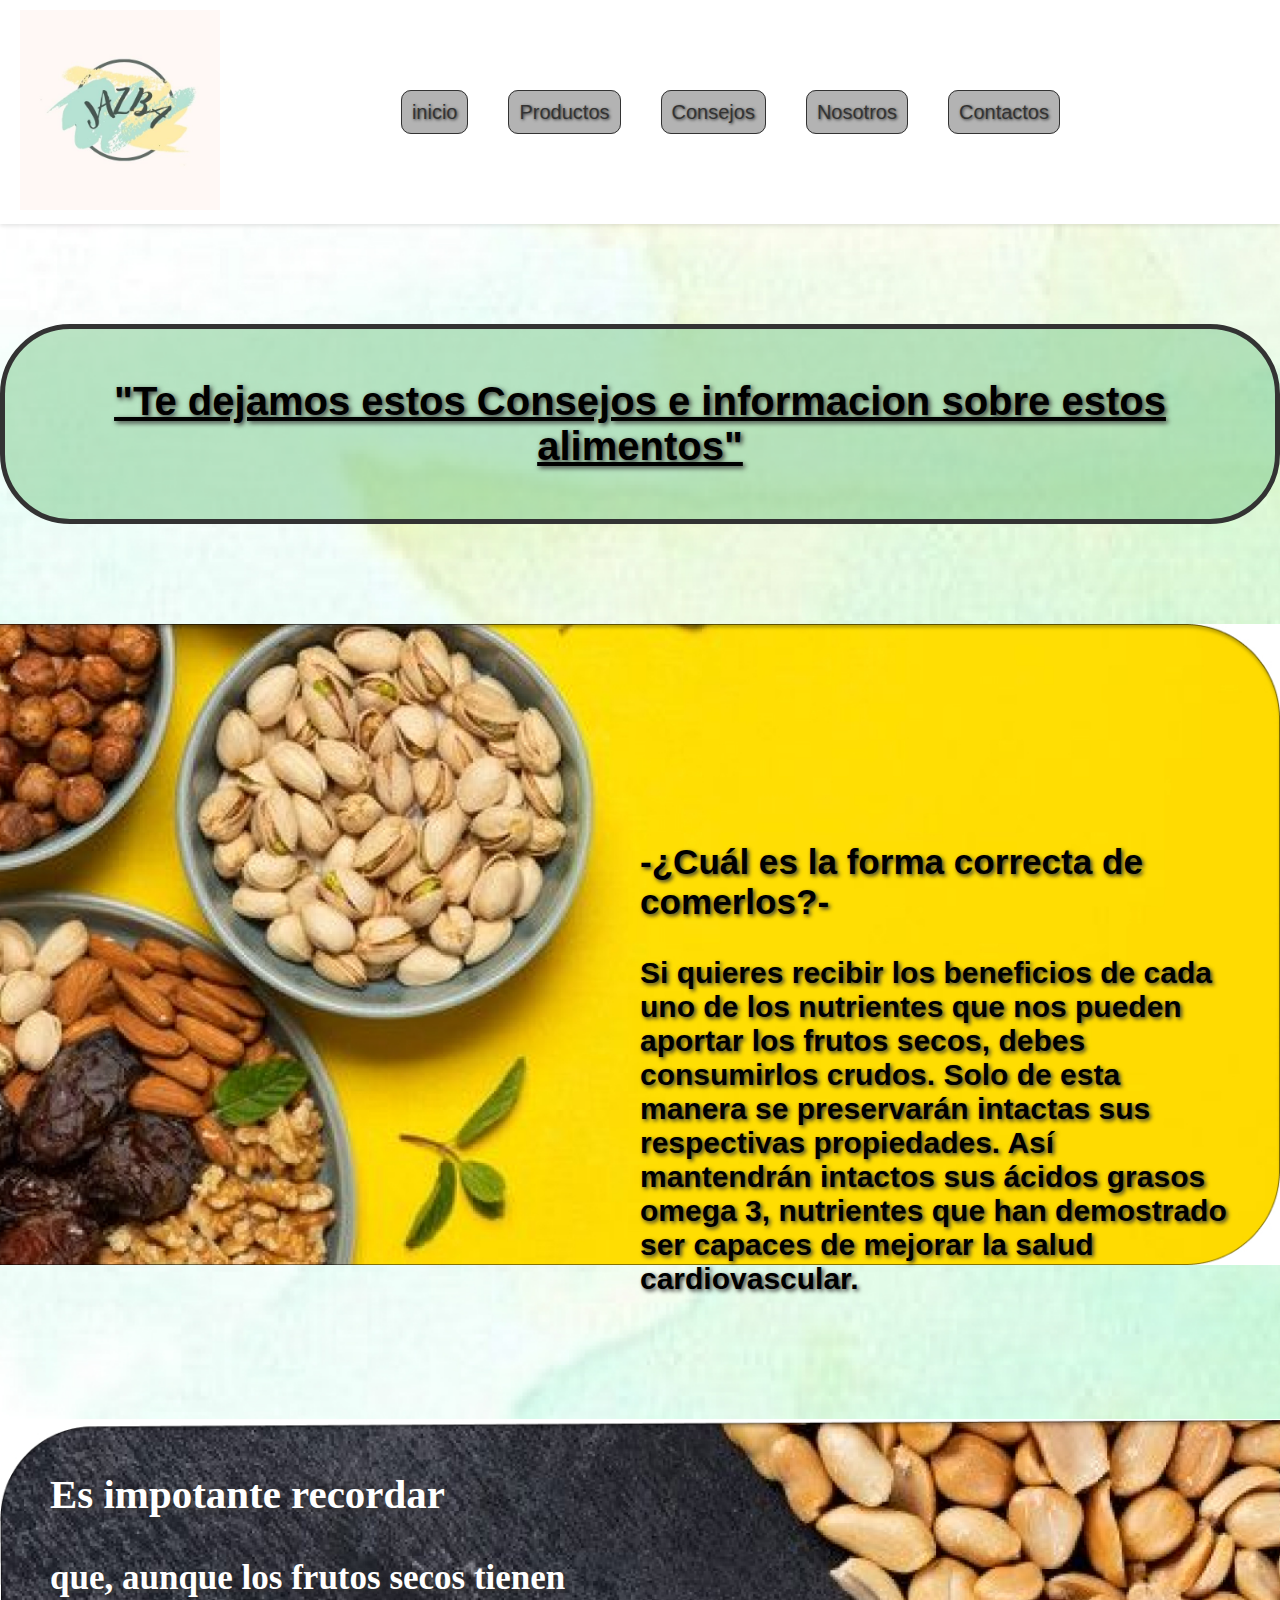
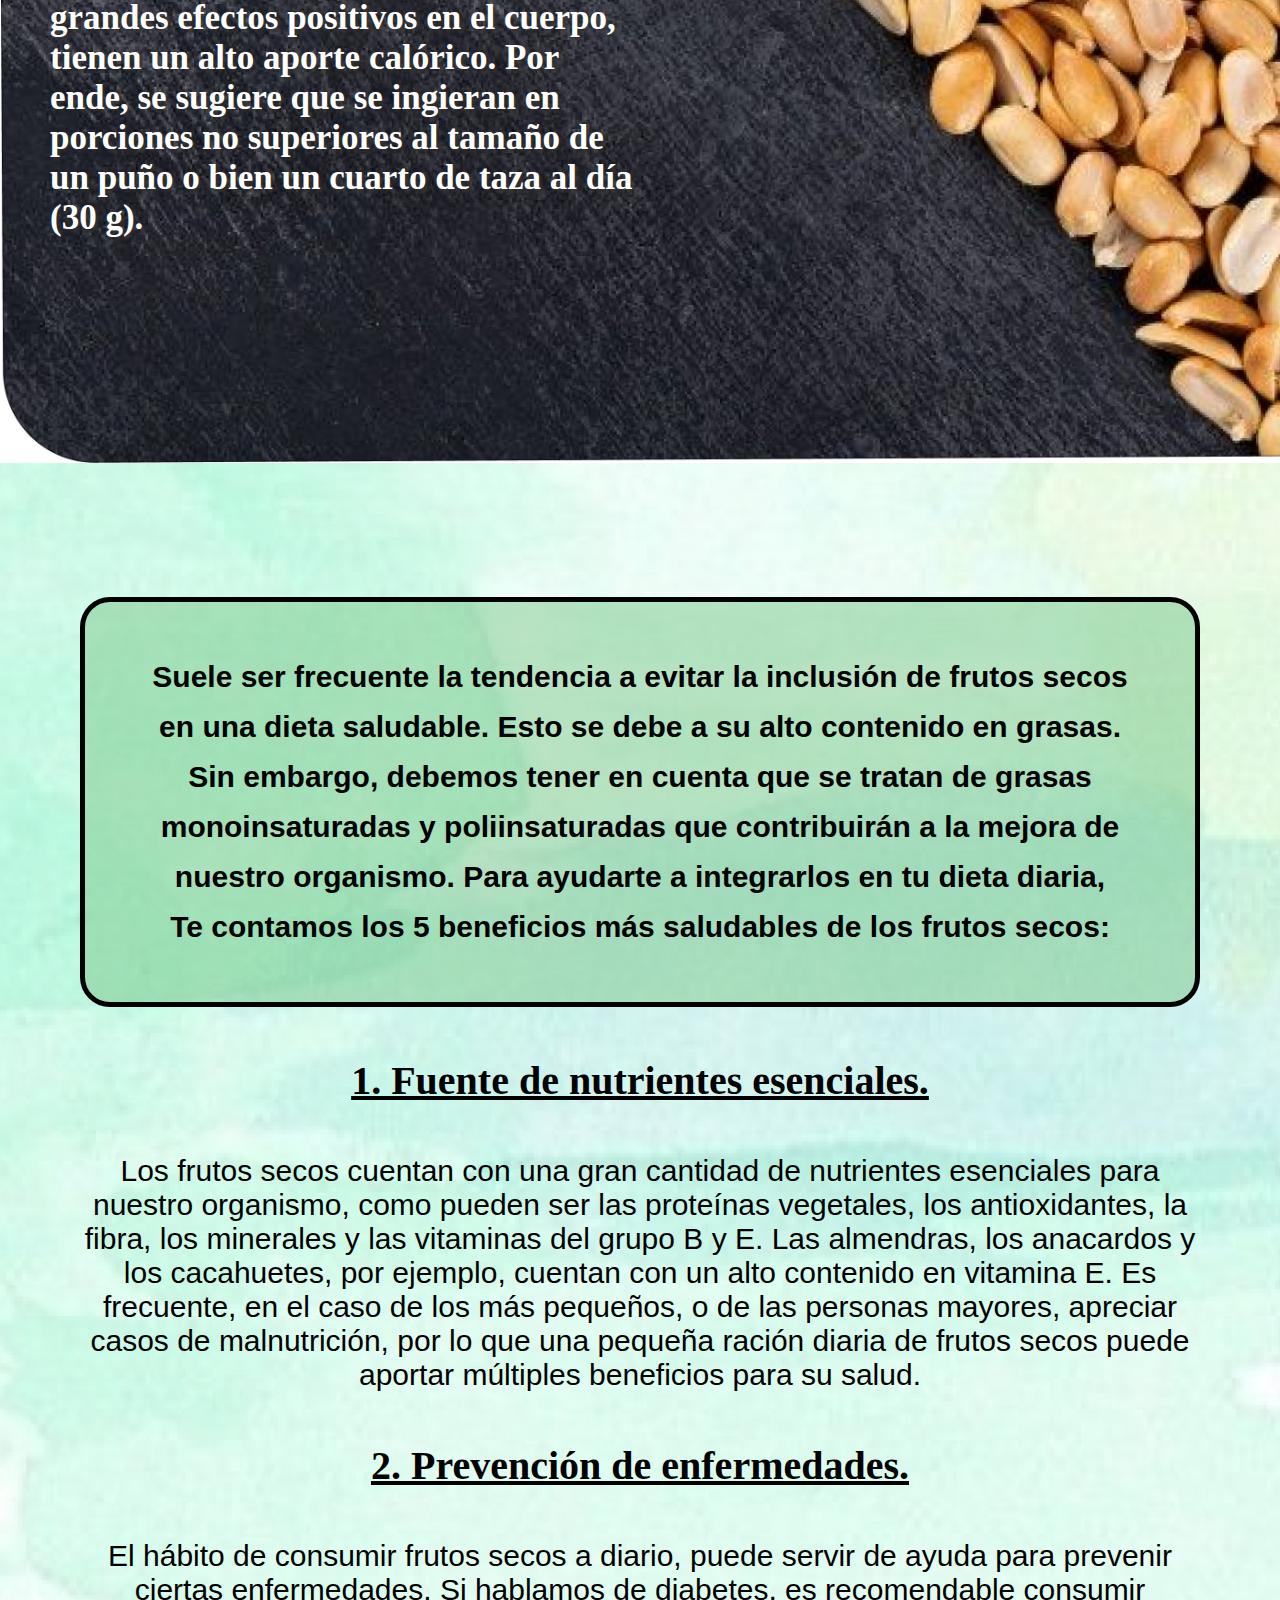
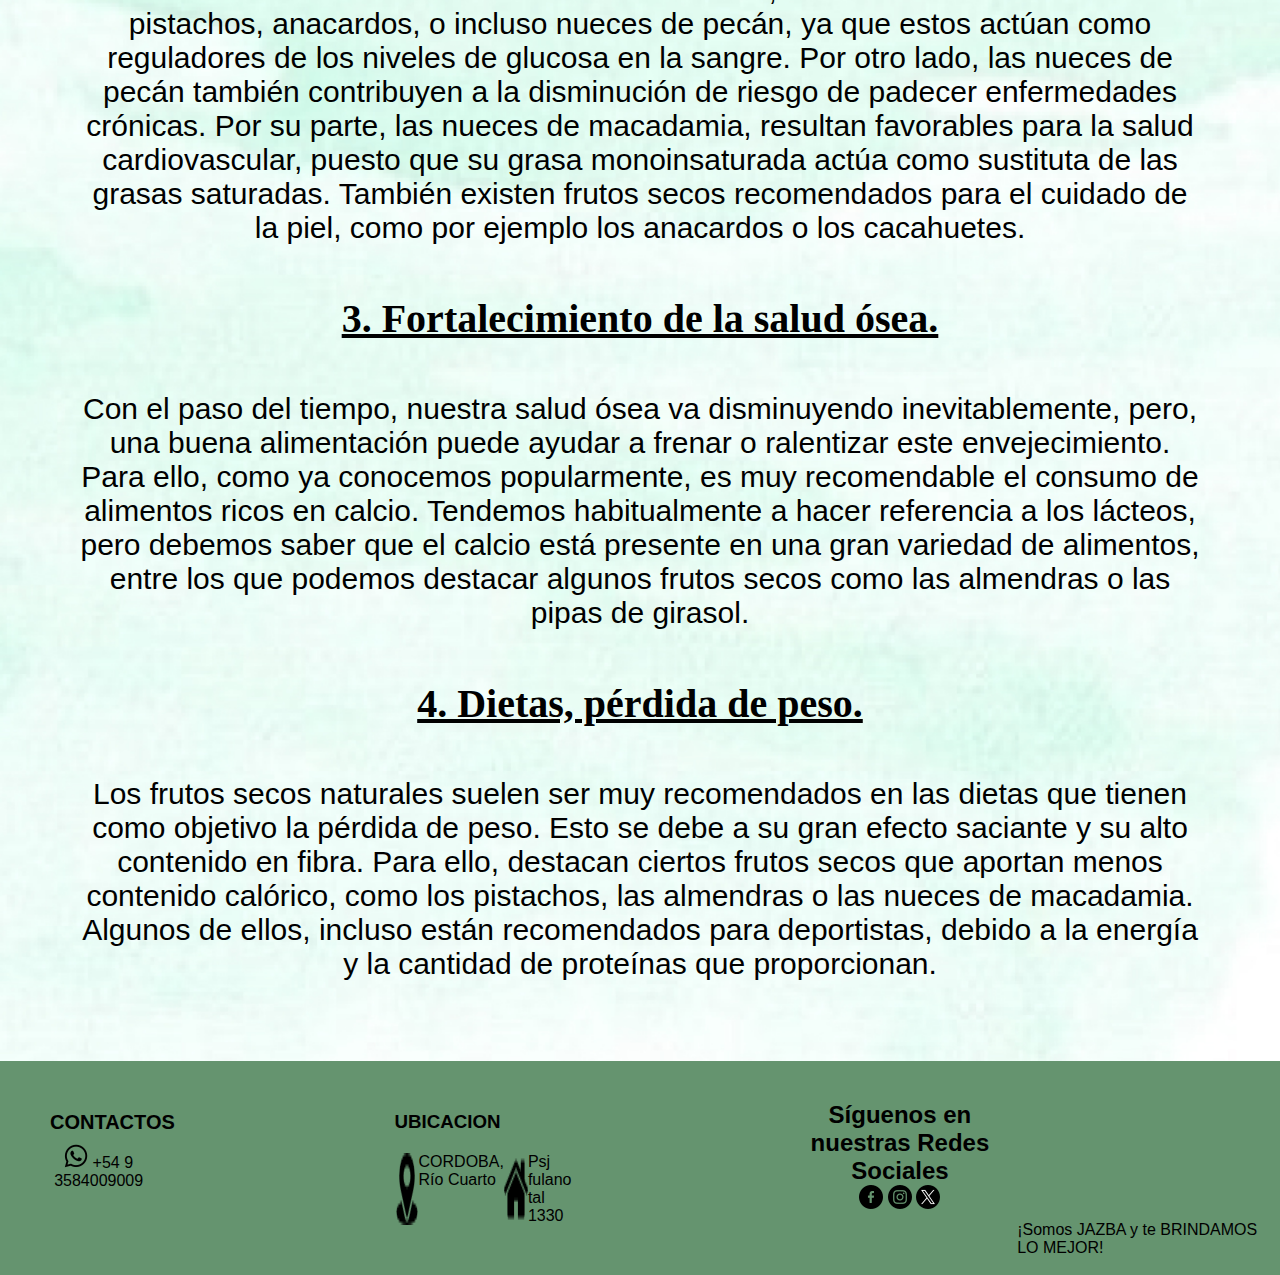
==== pages/consejos.html @ f8f55b8e "Inicio de mi proyecto" ====
<!DOCTYPE html>
<html lang="en">
<head>
    <meta charset="UTF-8">
    <meta name="viewport" content="width=device-width, initial-scale=1.0">
    <title>JAZBA - Frutos Secos</title>
    <link rel="stylesheet" href="../css/style.css">
</head>
<body>
    <header>
        <div class="logo">
            <img src="../assets/img/JAZBA.jpg" alt="jazba logo">
        </div>
        <nav class="navbar">
            <ul>
                <li><a href="../index.html">inicio</a></li>
                <li><a href="./productos.html">Productos</a></li>
                <li><a href="#">Consejos</a></li>
                <li><a href="./nosotros.html">Nosotros</a></li>
                <li><a href="./contactos.html">Contactos</a></li>
            </ul>
        </nav>
    </header>
    <main class="pag-consejos">
        <h1>"Te dejamos estos Consejos e informacion sobre estos alimentos"</h1>
        <section>
            <div class="container">
                <img src="../assets/img/img-consejos/Premium Photo _ Mixed nuts and dried fruits on a plate on yellow background with copy space_ Symbols of the Jewish holiday of Tu Bishvat Healthy snack - mix of organic nuts and dry fruits_ 1.jpg" alt="">
                <div class="texto-encima">
                    <h3>-¿Cuál es la forma correcta de comerlos?-</h3><br>
                    <p>Si quieres recibir los beneficios de cada uno de los nutrientes que nos pueden aportar los frutos secos, debes consumirlos crudos. Solo de esta manera se preservarán intactas sus respectivas propiedades. Así mantendrán intactos sus ácidos grasos omega 3, nutrientes que han demostrado ser capaces de mejorar la salud cardiovascular.</p>
                </div>
            </div>
        </section>
        <section>
            <div class="container">
                <img src="../assets/img/img-consejos/Vista superior del marco de diseño diagonal de maní con espacio de copia en negro _ Foto Gratis 1.jpg" alt="">
                <div class="texto-encima2">
                    <h3>Es impotante recordar</h3><br>
                    <p>que, aunque los frutos secos tienen grandes efectos positivos en el cuerpo, tienen un alto aporte calórico. Por ende, se sugiere que se ingieran en porciones no superiores al tamaño de un puño o bien un cuarto de taza al día (30 g).
                    </p>
                </div>
            </div>
        </section>

        <section class="texto-consejos-final">
            <h2>Suele ser frecuente la tendencia a evitar la inclusión de frutos secos en una dieta saludable. Esto se debe a su alto contenido en grasas. Sin embargo, debemos tener en cuenta que se tratan de grasas monoinsaturadas y poliinsaturadas que contribuirán a la mejora de nuestro organismo. Para ayudarte a integrarlos en tu dieta diaria,<br> Te contamos los 5 beneficios más saludables de los frutos secos:
                <h4>1. Fuente de nutrientes esenciales.</h4>
                Los frutos secos cuentan con una gran cantidad de nutrientes esenciales para nuestro organismo, como pueden ser las proteínas vegetales, los antioxidantes, la fibra, los minerales y las vitaminas del grupo B y E. Las almendras, los anacardos y los cacahuetes, por ejemplo, cuentan con un alto contenido en vitamina E. Es frecuente, en el caso de los más pequeños, o de las personas mayores, apreciar casos de malnutrición, por lo que una pequeña ración diaria de frutos secos puede aportar múltiples beneficios para su salud.
                <h4>2. Prevención de enfermedades.</h4>
                El hábito de consumir frutos secos a diario, puede servir de ayuda para prevenir ciertas enfermedades. Si hablamos de diabetes, es recomendable consumir pistachos, anacardos, o incluso nueces de pecán, ya que estos actúan como reguladores de los niveles de glucosa en la sangre. Por otro lado, las nueces de pecán también contribuyen a la disminución de riesgo de padecer enfermedades crónicas. Por su parte, las nueces de macadamia, resultan favorables para la salud cardiovascular, puesto que su grasa monoinsaturada actúa como sustituta de las grasas saturadas.
                También existen frutos secos recomendados para el cuidado de la piel, como por ejemplo los anacardos o los cacahuetes.
                <h4>3. Fortalecimiento de la salud ósea.</h4>
                Con el paso del tiempo, nuestra salud ósea va disminuyendo inevitablemente, pero, una buena alimentación puede ayudar a frenar o ralentizar este envejecimiento. Para ello, como ya conocemos popularmente, es muy recomendable el consumo de alimentos ricos en calcio. Tendemos habitualmente a hacer referencia a los lácteos, pero debemos saber que el calcio está presente en una gran variedad de alimentos, entre los que podemos destacar algunos frutos secos como las almendras o las pipas de girasol.
                <h4>4. Dietas, pérdida de peso.</h4>
                Los frutos secos naturales suelen ser muy recomendados en las dietas que tienen como objetivo la pérdida de peso. Esto se debe a su gran efecto saciante y su alto contenido en fibra.
                Para ello, destacan ciertos frutos secos que aportan menos contenido calórico, como los pistachos, las almendras o las nueces de macadamia. Algunos de ellos, incluso están recomendados para deportistas, debido a la energía y la cantidad de proteínas que proporcionan.
                </h2>
        </section>
    </main>
    <footer> 
        <section class="footer-flex">
            <section class="contactos">
                <h4>CONTACTOS</h4>
                <div class="contactos-info">
                    <img src="../assets/img/whatsapp (2).png" alt="logo de whatsapp">
                    <span>+54 9 3584009009</span>
                </div>
            </section>

            <section class="ubicacion">
                <h3>UBICACION</h3>
                <div class="ubicacion-info">
                    <img src="../assets/img/ubicacion.png" alt="logo ubicacion">
                    <span>CORDOBA, Río Cuarto</span>
                    <img src="../assets/img/casa.png" alt="logo casa">
                    <span>Psj fulano tal 1330</span>
                </div>
            </section>

                <section>
                    <div class="redes-sociales">
                        <h2>Síguenos en nuestras Redes Sociales</h2>
                        <a href="https://www.facebook.com/?locale=es_LA" target="_blank"><img src="../assets/img/facebook.png" alt="Facebook"></a>
                        <a href="https://www.instagram.com/" target="_blank"><img src="../assets/img/instagram.png" alt="Instagram"></a>
                        <a href="https://x.com/?lang=es" target="_blank"><img src="../assets/img/gorjeo.png" alt="Twitter"></a>
                    </div>
                </section>
        </section>
        <div class="somos-jazba">
            <p>¡Somos JAZBA y te BRINDAMOS LO MEJOR!</p>
        </div>
    </footer>
</body>
</html>
---- css/style.css ----
*{
    margin: 0;
    padding: 0;
    box-sizing: border-box;
}
@import url('https://fonts.googleapis.com/css2?family=Inter:ital,opsz,wght@0,14..32,100..900;1,14..32,100..900&family=Montserrat:ital,wght@0,100..900;1,100..900&display=swap');
html body{
    margin: 0;
    padding: 0;
    width: 100%;
    height: auto;
}
body {
    font-family: Arial, sans-serif;
    margin: 0;
    padding: 0;
    width: 100%;
    background-image: url(../assets/img/img-inicio/c0e88a72-9087-4822-9141-facbef991bc4\ 3.jpg);
    background-size: cover;
    background-repeat: no-repeat;
    height: auto;
}

header {
    height: auto;
    width: 100%;
    display: flex;
    justify-content: space-between;
    align-items: center;
    background: #fff;
    padding: 10px 20px;
    box-shadow: 0 2px 4px rgba(0,0,0,0.1);
}

header .logo img {
    height: 200px;
}

nav ul {
    list-style: none;
    display: flex;
    gap: 40px;
    font-size: x-large;
    padding-right: 200px;
    font-size: 20px;
    text-shadow: 1px 1px 3px #333;
}

nav ul li a {
    text-decoration: none;
    color: #333;
    border-radius: 10px;
    border: solid 1px;
    background-color: rgba(128, 128, 128, 0.596);
    padding: 10px;
}

.promo {
    width: 100%;
    height: auto;
    text-align: center;
    padding: 250px;
    background-image: url("../assets/img/img-inicio/Img-promos.png");
    background-repeat: no-repeat;
    background-size: cover;
    background-position: center;
    border: #0000002f solid 2px;
}

.promo h2 {
    margin: 0;
    font-size: 40px;
}

.promo p {
    margin: 10px 0;
    font-size: 25px;
}

main .productos {
    width: 100%;
    height:max-content;
    padding: 20px;
    text-align: center;
    margin: 10px;
    text-align: center;
}

section .productos{
    display: flex;
    justify-content: space-around;
}
.productos-flex{
    justify-content: space-around;
}


.productos h3{
    font-family: "Montserrat", sans-serif;
    font-size: x-large;
    text-decoration: underline;
}
.productos h2 {
    margin: 50px;
    font-size: xx-large;
    padding: 10px;
    text-shadow: 2px 2px 5px #333;
}

.productos-categoria {
    margin-bottom: 20px;
}

.productos-categoria h3 {
    margin-bottom: 10px;
}


.productos img {
    width: 300px;
    height: 300px;
    border-color: gray;
    border-style:solid;
    border-radius: 50%;
    object-fit: cover;
    margin: 50px;
}

.productos p {
    margin: 10px 0 0;
}



.boton-vermas {
    padding: 20px 40px;
    background: #65946F;
    color: #fff;
    border-color: black;
    border-radius: 5px;
    cursor: pointer;
    font-family: cursive;
    font-size: 20px;
    text-shadow: 2px 2px 5px #333;
}

main .consejos{
    width: 100%;
    height: auto;
    background: #e0f7fa;
}



.consejos h2 {
    font-family: "Montserrat", sans-serif;
    font-size: xx-large;
    margin: 100px;
    padding-top: 50px;
    text-align: center;
    text-decoration:underline;
}

section .img-consejos1{
    display: flex;
    justify-content: start;
    height: 400px;
    width: 750px;
    float: left;
}

.consejos-1 p{
    margin: 0;
    padding: 100px 0 70px 100px;
    font-family: "Montserrat", sans-serif;
    font-size: 30px;
    text-align: center;
}


.consejos-1{
    display: flex;
    flex-wrap: wrap;
    gap: 20px;
}

.consejos2{
    display: flex;
    width: 100%;
    margin-bottom: 50px;

}
.consejos-2{
    font-family: "Montserrat", sans-serif;
    font-size: 30px;
    text-align: start;
    padding: 70px 0 0 50px;
}


footer {
    background: #65946F;
    color: #000000;
    display: flex;
} 
footer .footer-flex{
    display: flex;
    width: 100%;
    height: auto;

}

section .contactos-info{
    padding-top: 10px;
    width: 50%;
}
section h4{
    font-size: 20px;
    padding: 30px 30px 0 0;
    text-align: start;
}



section h3 .ubicacion{
    font-size: 20px;
    display: flex;
    justify-content: start ;
    text-align: top;
}

section  .redes-sociales{
    text-align: center;
    padding-top: 40px;
}

section  .ubicacion-info{
    display: flex;
    justify-content: center;
    padding-top: 20px;

}
section .contactos{
    text-align: center;
    padding: 20px 100px 50px 50px;
    width: 50%;
}

section .ubicacion{
    padding: 50px 200px 50px 50px;
}
footer section p{
    display: flex;
    justify-content: center;
    font-size: 1.5625rem;
}

footer .somos-jazba{
    padding-top: 160px;
}


/* PAGINA 2 DE PRODUCTOS
(se uso grid*/



.h3-productos{
    display: flex;
    text-align: start;
    padding: 100px;
    text-decoration: underline;
    font-size: 30px;
    font-family: cursive;
    padding-top: 200px;
    text-shadow: 1px 1px 3px #333;
}


.grid-productos{
    display: grid;
    width: 50%;
    grid-template-columns: 1fr 1fr 1fr;
    grid-template-rows: 1fr 1fr 1fr;
    gap: 12.5rem;
    text-align: center;
    padding-left: 300px;
}
.grid-productos2{
    display: grid;
    width: 50%;
    grid-template-columns: 1fr 1fr 1fr;
    grid-template-rows: 1fr 1fr;
    gap: 12.5rem;
    text-align: center;
    padding-left: 300px;
}

.grid-productos3{
    display: grid;
    width: 50%;
    grid-template-columns: 1fr 1fr 1fr;
    grid-template-rows: 1fr 1fr;
    gap: 12.5rem;
    text-align: center;
    padding-left: 300px;
}

.grid-productos4{
    display: grid;
    width: 50%;
    grid-template-columns: 1fr 1fr 1fr;
    grid-template-rows: 1fr ;
    gap: 12.5rem;
    text-align: center;
    padding-left: 300px;
    padding-bottom: 200px;
} 
.productos-tienda span{
    text-decoration: underline;
    color: rgba(0, 255, 0, 0.795);
    font-size: 20px;
}


main .productos-tienda{
    display: flex;
    justify-content: center;
}

section .produtos-tienda{
    display: flex;
    justify-content: center;
}
.boton-tienda{
    padding: 10px 20px;
    background: #65946F;
    color: #fff;
    border-color: black;
    border-radius: 5px;
    cursor: pointer;
    font-family: cursive;
    font-size: 20px;
    text-shadow: 2px 2px 5px #333;
}
div .boton-wsp{
    display: flex;
    justify-content:center ;
}

.productos-tienda img{
    width: 300px;
    height: 300px;
    border-color: gray;
    border-style:solid;
    border-radius: 50%;
    object-fit: cover;
}

.productos-tienda-final{
    display: flex;
    justify-content: center;
} 

.productos-tienda-final h2{
    font-family: cursive;
    font-size: 30px;
    text-shadow: 2px 2px 5px #333;
    text-decoration: underline;
}

.boton-wsp{
    margin: 20px 20px 100px 20px;
    text-align: center;
} 

section button{
    margin: 10px;
    padding: 7px;
    text-align: center;
    font-family: cursive;
}




/*PAGINA 3 (CONSEJOS)*/

main .pag-coonsejos{
    width: 100%;
    display: flex;
    justify-content: center;
}

.pag-consejos h1{
    padding: 50px 50px 50px 50px;
    margin-top: 100px;
    text-align: center;
    font-family: "Montserrat", sans-serif;
    font-size: 40px;
    text-shadow: 2px 2px 5px #333;
    text-decoration: underline;
    border: #333 solid 5px;
    background-color: #82ca9188;
    border-radius: 70px;
}

.container {
    position: relative;
    width: 100%;
}

.container img {
    width: 100%;
    height: auto;
    padding: 100px 0 50px 0;
}

.texto-encima {
    padding-right: 50px ;
    position: absolute;
    top: 40%;
    left: 50%;
    transform: translate(-50% -50%);
    font-size: 30px;
    font-weight: bold;
    text-shadow: 2px 2px 4px #333;
}

.texto-encima2 {
    padding-left: 50px;
    position:absolute;
    right: 50%;
    bottom: 35%;
    transform: translate(-50% -50%);
    color: #fff;
    font-family: cursive;
    font-size: 35px;
    font-weight: bold;
    text-shadow: 2px 2px 4px #333;
}

.texto-consejos-final{
    font-family: "Montserrat", sans-serif;
    font-size: 30px;
    text-align: center;
    padding: 80px;
}

.texto-consejos-final h2{
    font-family: "Montserrat", sans-serif;
    font-size: 30px;
    border:#000000 solid 5px;
    background-color: #82ca9188;
    padding: 50px;
    text-align: center;
    line-height: 50px;
    border-radius: 30px;
}

.texto-consejos-final h4{
    padding: 50px;
    font-family: cursive;
    font-size: 40px;
    text-align: center;
    text-decoration: underline;
}



/*PAGINA 4 (NOSOTROS)*/

.nosotros {
    font-family: "Montserrat", sans-serif;
    font-size: 30px;
    text-align: center;
    padding: 100px;
}


.nosotros-titulo{
    margin: 100px 100px 0px 650px;
    width: 600px;
    font-family: cursive;
    font-size: 60px;
    padding: 20px 20px 20px 10px;
    background-color: #82ca9188;
    border: #333 solid 6px;
    border-radius: 20px;
    text-shadow: 2px 2px 4px #333;
    text-align: center;
}

.nosotros h2{
    padding: 40px 60px 100px 60px;
    font-family: cursive;
    font-size: 60px;
    text-align: center;
    text-decoration: underline;
    line-height: 100px;
    text-shadow: 2px 2px 4px #333;
}

.nosotros h3{
    padding: 40px 60px 100px 60px;
    font-family: cursive;
    font-size: 40px;
    text-align: center;
    text-decoration: underline;
    line-height: 100px;
}


/* PAGINA 5 (CONTACTOS) */

.contactos-grid{
    display: grid;
    width: 100%;
    grid-template-columns: 1fr 1fr ;
    grid-template-rows: 1fr 1fr;

    grid-template-areas:
    "p1 p1"
    "c2 r1"
    ;
}



.pag-contactos{
    font-family: "Montserrat", sans-serif;
    font-size: 30px;
    text-align: center;
    grid-area: p1;
    padding-top: 100px;
    text-shadow: 2px 2px 4px #333;
}

.correo {
    display: flex;
    flex-direction: column;
    padding: 100px 100px 100px 300px;
    font-size: 30px;
    grid-area: c2;
}
.img-correo{
    padding: 20px;
    display: flex;
}

.redes-grid{
    display: flex;
    flex-direction: column;
    padding: 100px 100px 100px 300px;
    font-size: 30px;
    grid-area: r1;
}

.redes-grid h4{
    font-size: 40px;
    padding-bottom: 20px;
    text-decoration: underline;
    text-shadow: 2px 2px 4px #333;
}
.redes-grid img{
    height: 32px;
    padding-left: 40px;
}

.correo h4{
    font-size: 40px;
    text-decoration: underline;
    text-shadow: 2px 2px 4px #333;
}

.correo img{
    width: 32px;
}


.formulario{
    height: 1000px;
    text-align: center;
    font-size: 40px;
    border: #333 solid 5px;
    background-color: #82ca9275;
}

.contenido-form h3{
    font-family: cursive;
    font-size: 40px;
    text-decoration: underline;
    text-shadow: 2px 2px 4px #333;
    padding: 30px;
}

.contenido-form p{
    font-family: "Montserrat", sans-serif;
    font-size: 40px;
    padding: 30px;
}

.form-agrandado{
    width: 100%;
    margin: 0;
    padding: 50px;
} 

.form-agrandado input{
    font-size: 30px;
    border: #333 solid 4px;
    border-radius: 10px;
    width: 600px;
}

div .button{
    margin: 10px;
    font-family: cursive;
    width: 200px;
    background-color: #4d4d4dc5;
    color: #fff;
}


.ubicacion-grid{
    display: grid;
    width: 100%;
    grid-template-columns: 1fr 1fr;
    grid-template-rows: 1fr 1fr;

    grid-template-areas:
    "p1 p1"
    "c2 r1"
    ;
}


.pag-ubicacion{
    font-family: "Montserrat", sans-serif;
    font-size: 30px;
    text-align: center;
    grid-area: p1;
    padding-top: 100px;
    text-shadow: 2px 2px 4px #333;
}

.ubicaciones {
    display: flex;
    flex-direction: column;
    padding: 100px 100px 100px 300px;
    font-size: 30px;
    grid-area: c2;
}
section .ubicacion-1{
    padding: 50px 0 100px 200px;
}
.ubicacion-1{
    padding: 50px 200px 50px 50px;
}
.ubicacion-1 p{
    font-size: 28px;
    text-align: center;
}
.ubicacion-1 img{
    width: 40px;
    height: 40px;
}

section .ubicacion-c{
    padding: 50px 0 100px 400px;
}

.ubicacion-c{
    padding: 50px 200px 50px 50px;
}
.ubicacion-c p{
    font-size: 28px;
    text-align: center;
}
.ubicacion-c img{
    width: 40px;
    height: 40px;
    padding: 5px;
}


.img-ubicacion {
    padding: 20px;
    display: flex;
}


/* Media Queries */
@media (max-width: 1024px) {
    header .logo img {
        height: 150px;
    }
    nav ul {
        gap: 20px;
        padding-right: 100px;
    }
    .promo {
        padding: 150px;
    }
    .productos img {
        width: 250px;
        height: 250px;
        margin: 30px;
    }
    .consejos{
        display: flex;
        flex-direction: column;
        justify-content: center;
        text-align: center;
    }


}

@media (max-width: 768px) {
    header {
        display: flex;
        align-items: center;
        padding: 20px;
    }
    nav ul {
        padding-right: 0;
        gap: 10px;
    }
    .promo {
        padding: 100px;
    }
    .productos {
        flex-direction: column;
        align-items: center;
    }
    .productos img {
        width: 200px;
        height: 200px;
    }
    .consejos{
        display: flex;
        flex-direction: column;
        justify-content: center;
    }

    .consejos img{
        display: flex;
        flex-direction: column;
        text-align: center;
    }
    .consejos p{
        text-align: center;
        display: flex;
        flex-direction: column;
    }

    .grid-productos{
        grid-template-columns: 1fr 1fr ;
        grid-template-rows: 1fr 1fr ;
        }
        .grid-productos2{
            grid-template-columns: 1fr 1fr;
            grid-template-rows: 1fr 1fr;
        }
        
        .grid-productos3{
            grid-template-columns: 1fr 1fr ;
            grid-template-rows: 1fr ;
        }
        
        .grid-productos4{
            grid-template-columns: 1fr 1fr 1fr;
            grid-template-rows: 1fr ;
        } 
}

@media (max-width: 425px) {
    .promo {
        padding: 50px;
    }
    .productos img {
        width: 150px;
        height: 150px;
        margin: 20px;
    }
    .consejos h2 {
        font-size: large;
        margin: 20px;
    }
    .consejos-1 p {
        padding: 20px;
        font-size: medium;
    }
    .grid-productos{
        grid-template-columns: 1fr  ;
        grid-template-rows: 1fr 1fr ;
        }
        .grid-productos2{
            grid-template-columns: 1fr ;
            grid-template-rows: 1fr 1fr;
        }
        
        .grid-productos3{
            grid-template-columns: 1fr  ;
            grid-template-rows: 1fr ;
        }
        
        .grid-productos4{
            grid-template-columns: 1fr ;
            grid-template-rows: 1fr ;
        } 
}

@media (max-width: 375px) {
    nav ul {
        font-size: medium;
        gap: 5px;
    }
    .promo p {
        font-size: medium;
    }
    .productos h2 {
        font-size: large;
    }
    .boton-vermas {
        padding: 10px 20px;
    }

}

@media (max-width: 320px) {
    nav ul {
        font-size: small;
    }
    .promo {
        padding: 20px;
    }
    .productos img {
        width: 100px;
        height: 100px;
        margin: 10px;
    }
    .consejos-1 p {
        font-size: small;
        padding: 10px;
    }
    .boton-vermas {
        padding: 5px 10px;
        font-size: small;
    }
}
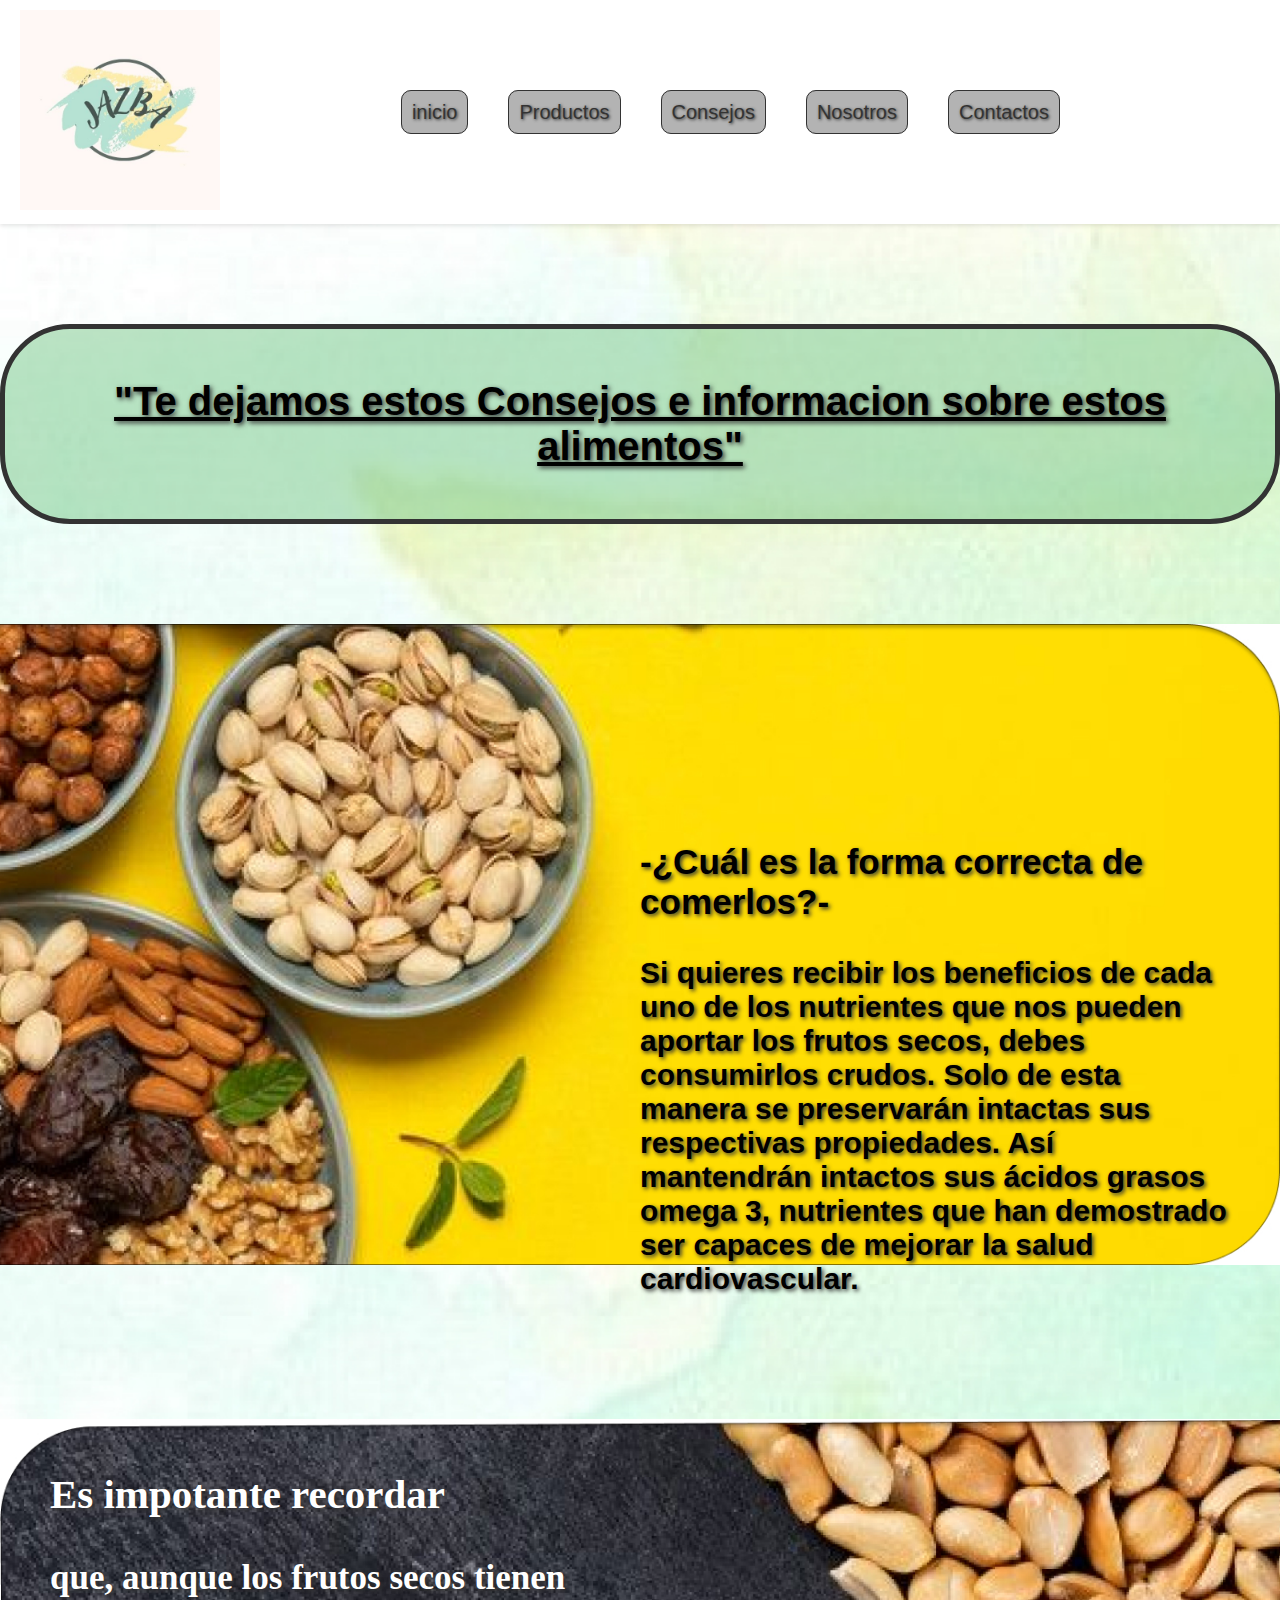
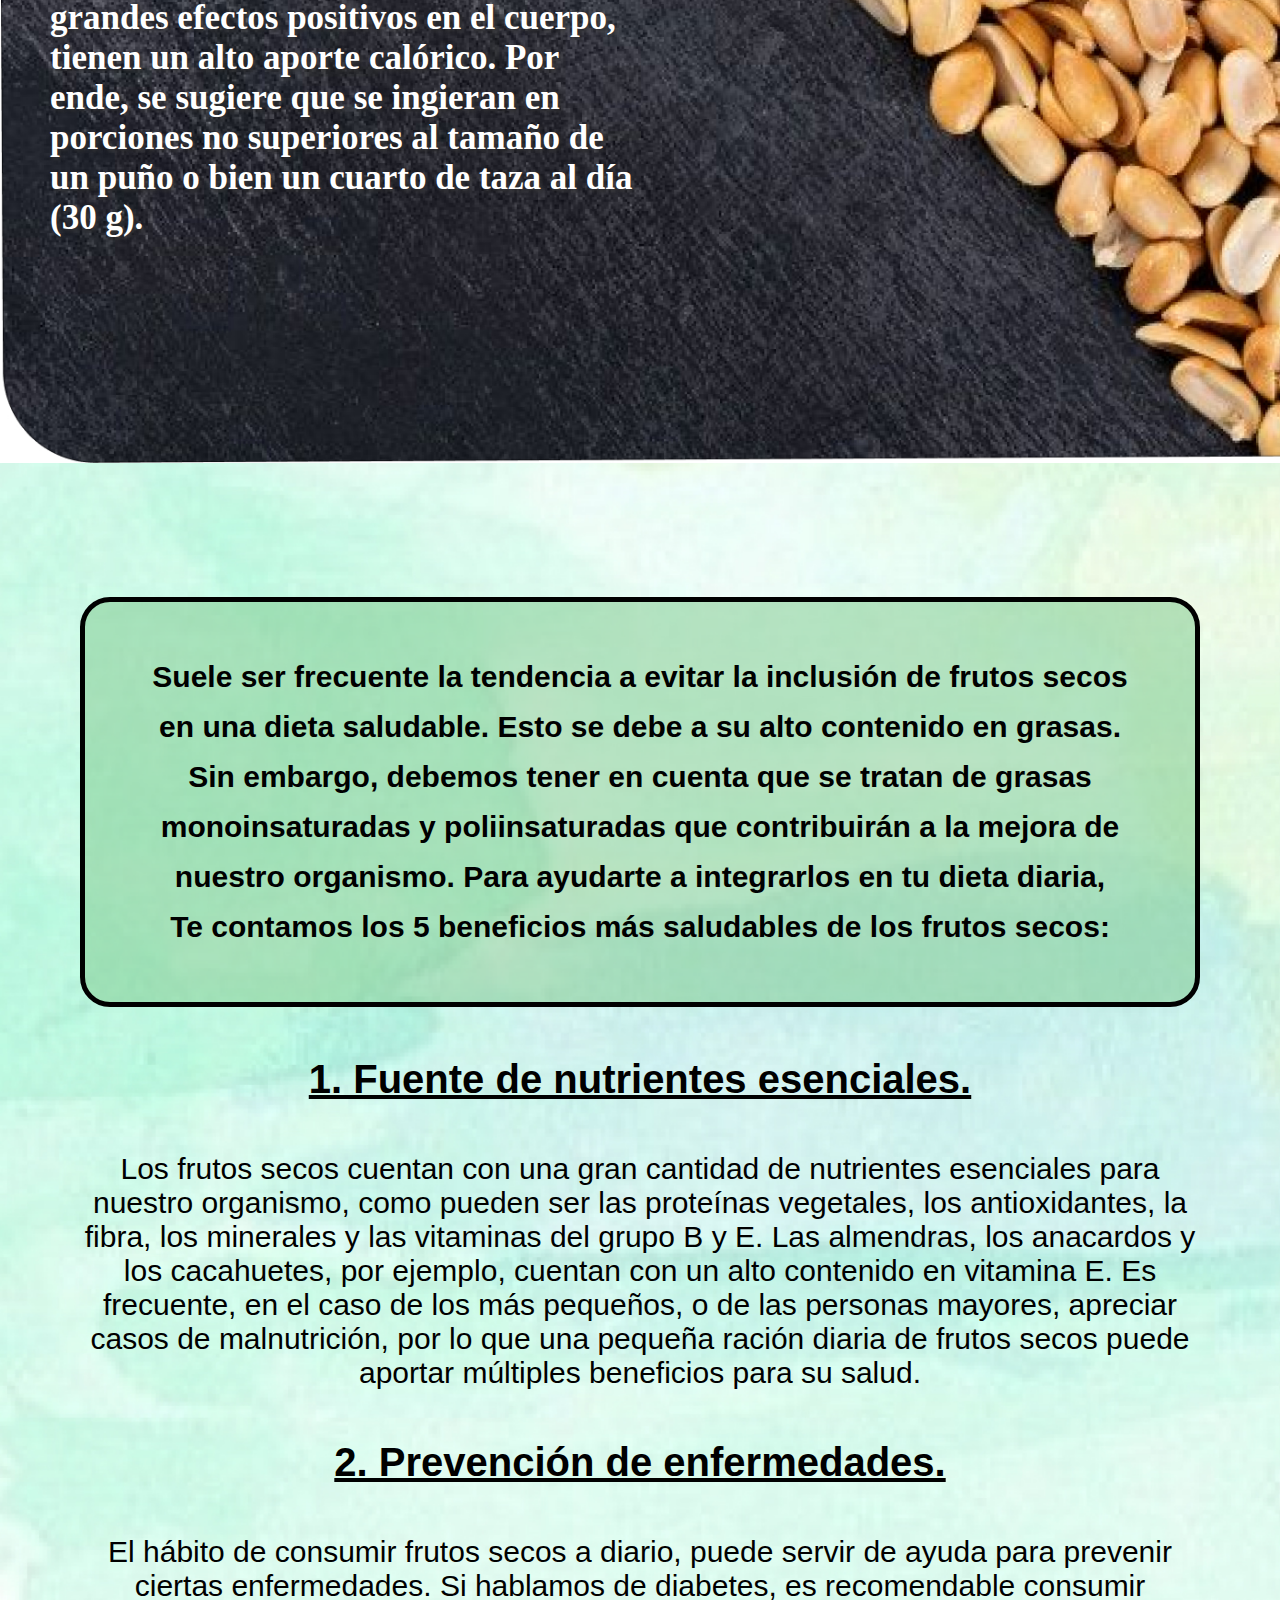
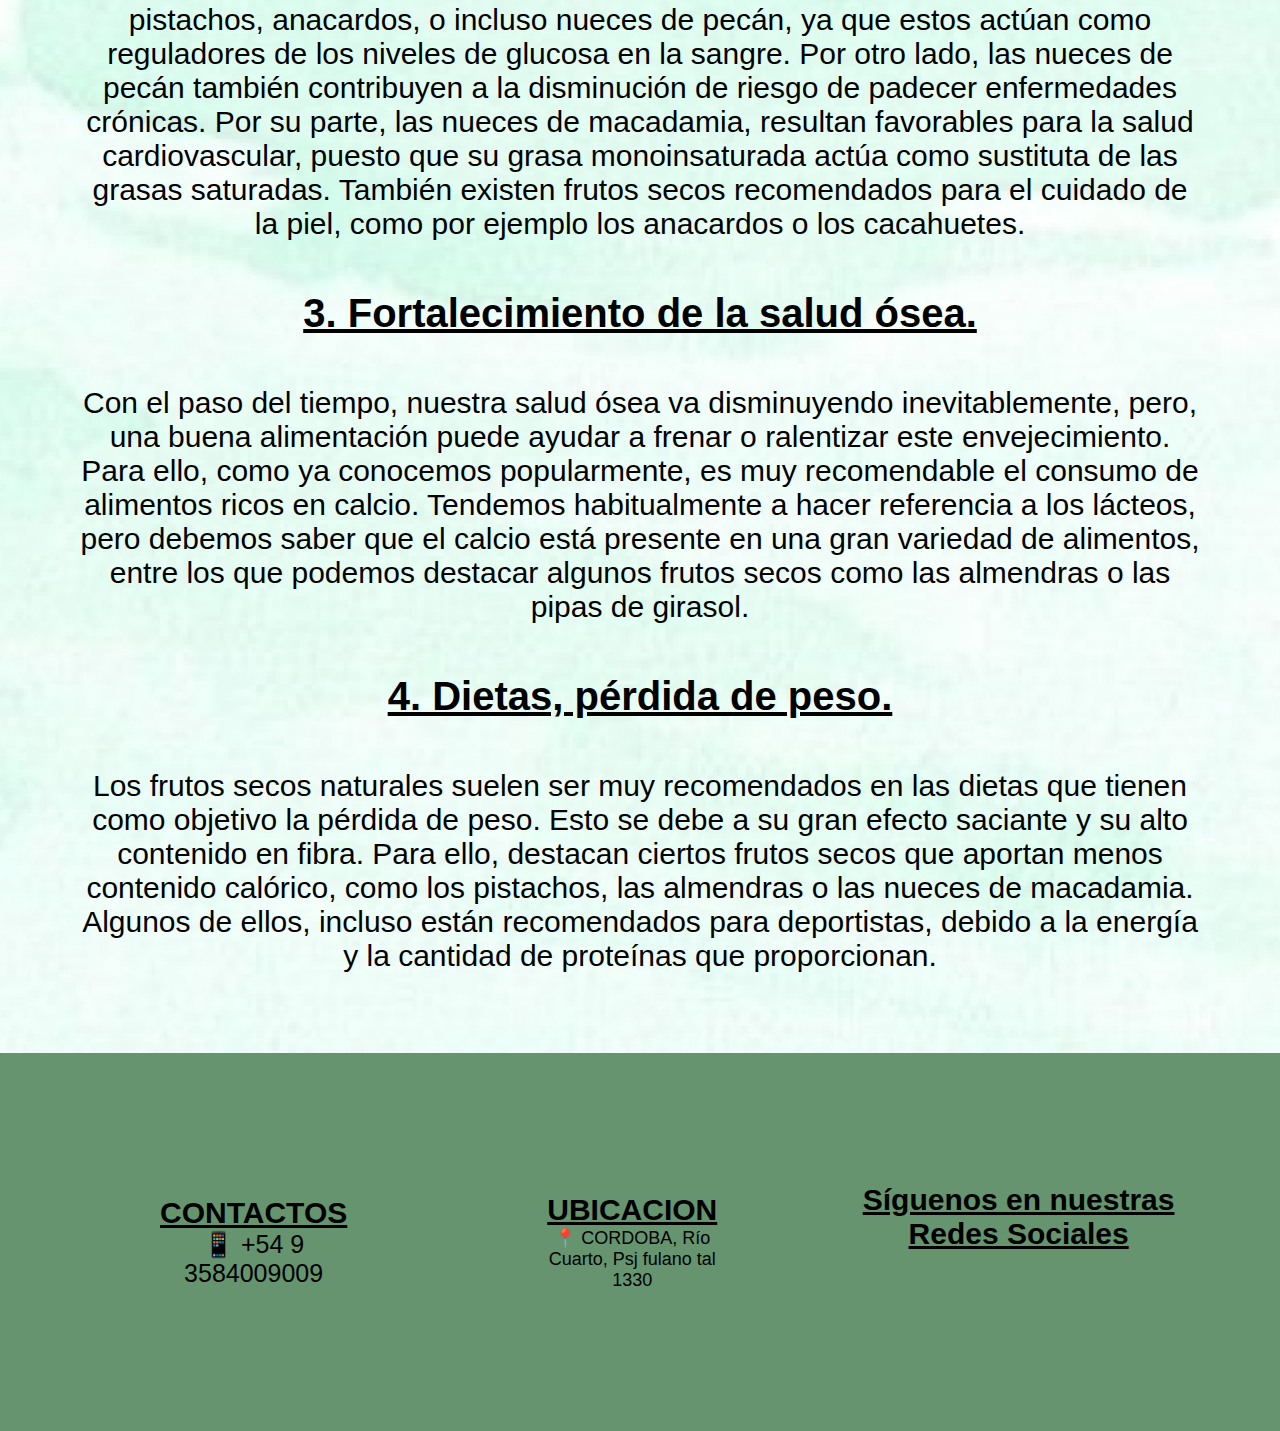
==== commit c8f1140a: "cambios en Mediaquery" ====
--- a/pages/consejos.html
+++ b/pages/consejos.html
@@ -7,7 +7,7 @@
     <link rel="stylesheet" href="../css/style.css">
 </head>
 <body>
-    <header>
+    <header class="encabezado">
         <div class="logo">
             <img src="../assets/img/JAZBA.jpg" alt="jazba logo">
         </div>
@@ -24,7 +24,7 @@
     <main class="pag-consejos">
         <h1>"Te dejamos estos Consejos e informacion sobre estos alimentos"</h1>
         <section>
-            <div class="container">
+            <div class="container-consejos">
                 <img src="../assets/img/img-consejos/Premium Photo _ Mixed nuts and dried fruits on a plate on yellow background with copy space_ Symbols of the Jewish holiday of Tu Bishvat Healthy snack - mix of organic nuts and dry fruits_ 1.jpg" alt="">
                 <div class="texto-encima">
                     <h3>-¿Cuál es la forma correcta de comerlos?-</h3><br>
@@ -33,7 +33,7 @@
             </div>
         </section>
         <section>
-            <div class="container">
+            <div class="container-consejos">
                 <img src="../assets/img/img-consejos/Vista superior del marco de diseño diagonal de maní con espacio de copia en negro _ Foto Gratis 1.jpg" alt="">
                 <div class="texto-encima2">
                     <h3>Es impotante recordar</h3><br>
@@ -58,37 +58,19 @@
                 </h2>
         </section>
     </main>
-    <footer> 
-        <section class="footer-flex">
-            <section class="contactos">
-                <h4>CONTACTOS</h4>
-                <div class="contactos-info">
-                    <img src="../assets/img/whatsapp (2).png" alt="logo de whatsapp">
-                    <span>+54 9 3584009009</span>
-                </div>
-            </section>
-
-            <section class="ubicacion">
+    <footer class="footer">
+        <div class="container">
+            <div class="contacts">
+                <h3>CONTACTOS</h3>
+                <p>📱 +54 9 3584009009</p>
+            </div>
+            <div class="location">
                 <h3>UBICACION</h3>
-                <div class="ubicacion-info">
-                    <img src="../assets/img/ubicacion.png" alt="logo ubicacion">
-                    <span>CORDOBA, Río Cuarto</span>
-                    <img src="../assets/img/casa.png" alt="logo casa">
-                    <span>Psj fulano tal 1330</span>
-                </div>
-            </section>
-
-                <section>
-                    <div class="redes-sociales">
-                        <h2>Síguenos en nuestras Redes Sociales</h2>
-                        <a href="https://www.facebook.com/?locale=es_LA" target="_blank"><img src="../assets/img/facebook.png" alt="Facebook"></a>
-                        <a href="https://www.instagram.com/" target="_blank"><img src="../assets/img/instagram.png" alt="Instagram"></a>
-                        <a href="https://x.com/?lang=es" target="_blank"><img src="../assets/img/gorjeo.png" alt="Twitter"></a>
-                    </div>
-                </section>
-        </section>
-        <div class="somos-jazba">
-            <p>¡Somos JAZBA y te BRINDAMOS LO MEJOR!</p>
+                <p>📍 CORDOBA, Río Cuarto, Psj fulano tal 1330</p>
+            </div>
+            <div class="social">
+                <h3>Síguenos en nuestras Redes Sociales</h3>
+            </div>
         </div>
     </footer>
 </body>
--- a/css/style.css
+++ b/css/style.css
@@ -144,11 +144,13 @@
     text-shadow: 2px 2px 5px #333;
 }
 
+
+
 main .consejos{
     width: 100%;
     height: auto;
-    background: #e0f7fa;
-}
+}
+
 
 
 
@@ -198,66 +200,60 @@
 }
 
 
-footer {
+
+.footer {
+    width: 100%;
+    padding: 40px 0;
+    height: auto;
     background: #65946F;
+    background-size: contain;
     color: #000000;
-    display: flex;
-} 
-footer .footer-flex{
-    display: flex;
-    width: 100%;
-    height: auto;
-
-}
-
-section .contactos-info{
-    padding-top: 10px;
-    width: 50%;
-}
-section h4{
-    font-size: 20px;
-    padding: 30px 30px 0 0;
-    text-align: start;
-}
-
-
-
-section h3 .ubicacion{
-    font-size: 20px;
-    display: flex;
-    justify-content: start ;
-    text-align: top;
-}
-
-section  .redes-sociales{
-    text-align: center;
-    padding-top: 40px;
-}
-
-section  .ubicacion-info{
-    display: flex;
-    justify-content: center;
-    padding-top: 20px;
-
-}
-section .contactos{
-    text-align: center;
-    padding: 20px 100px 50px 50px;
-    width: 50%;
-}
-
-section .ubicacion{
-    padding: 50px 200px 50px 50px;
-}
-footer section p{
-    display: flex;
-    justify-content: center;
-    font-size: 1.5625rem;
-}
-
-footer .somos-jazba{
-    padding-top: 160px;
-}
+}
+
+.container {
+    display: flex;
+    justify-content: space-between;
+    align-items: center;
+    max-width: 1200px; /* Esto controla el ancho máximo del contenido */
+    margin: 0 auto; /* Centra el contenedor */
+    width: 100%;
+    padding: 0 20px; /* Añade algo de padding en los lados para el contenido */
+}
+
+.contacts, .location{
+    flex: 1;
+    text-align: center;
+    padding: 100px
+}
+.social h3{
+    font-size: 30px;
+    text-decoration: underline;
+    flex: 1;
+    text-align: center;
+    padding-bottom: 50px;
+}
+
+.contacts h3{
+    text-decoration: underline;
+    font-size: 30px;
+}
+.contacts p{
+    font-size: 25px;
+    text-align: center;
+}
+
+.location h3{
+    text-decoration: underline;
+    font-size: 30px;
+}
+.location p{
+    font-size: 18px;
+    text-align: center;
+}
+
+
+
+
 
 
 /* PAGINA 2 DE PRODUCTOS
@@ -273,22 +269,29 @@
     font-size: 30px;
     font-family: cursive;
     padding-top: 200px;
-    text-shadow: 1px 1px 3px #333;
+    text-shadow: 2px 2px 5px #333;
 }
 
 
 .grid-productos{
     display: grid;
-    width: 50%;
-    grid-template-columns: 1fr 1fr 1fr;
+    width: auto;
+    grid-template-columns: 1fr 1fr 1fr ;
     grid-template-rows: 1fr 1fr 1fr;
     gap: 12.5rem;
     text-align: center;
     padding-left: 300px;
 }
+
+.grid-productos p{
+    font-size: 30px;
+    text-shadow: 1px 1px 4px #333;
+}
+
+
 .grid-productos2{
     display: grid;
-    width: 50%;
+    width: auto;
     grid-template-columns: 1fr 1fr 1fr;
     grid-template-rows: 1fr 1fr;
     gap: 12.5rem;
@@ -296,9 +299,15 @@
     padding-left: 300px;
 }
 
+.grid-productos2 p{
+    font-size: 30px;
+    text-shadow: 1px 1px 4px #333;
+}
+
+
 .grid-productos3{
     display: grid;
-    width: 50%;
+    width: auto;
     grid-template-columns: 1fr 1fr 1fr;
     grid-template-rows: 1fr 1fr;
     gap: 12.5rem;
@@ -306,9 +315,15 @@
     padding-left: 300px;
 }
 
+.grid-productos3 p{
+    font-size: 30px;
+    text-shadow: 1px 1px 4px #333;
+}
+
+
 .grid-productos4{
     display: grid;
-    width: 50%;
+    width: auto;
     grid-template-columns: 1fr 1fr 1fr;
     grid-template-rows: 1fr ;
     gap: 12.5rem;
@@ -316,10 +331,19 @@
     padding-left: 300px;
     padding-bottom: 200px;
 } 
+
+.grid-productos4 p{
+    font-size: 30px;
+    text-shadow: 1px 1px 4px #333;
+}
+
+
+
 .productos-tienda span{
     text-decoration: underline;
-    color: rgba(0, 255, 0, 0.795);
-    font-size: 20px;
+    color: rgb(248, 144, 59);
+    font-size: 25px;
+    text-shadow: 1px 1px 4px #333;
 }
 
 
@@ -375,10 +399,13 @@
 } 
 
 section button{
+    font-size: 20px;
     margin: 10px;
     padding: 7px;
+    border-radius: 50px;
     text-align: center;
     font-family: cursive;
+    background-color: #cac2ac;
 }
 
 
@@ -405,12 +432,12 @@
     border-radius: 70px;
 }
 
-.container {
+.container-consejos {
     position: relative;
     width: 100%;
 }
 
-.container img {
+.container-consejos img {
     width: 100%;
     height: auto;
     padding: 100px 0 50px 0;
@@ -460,7 +487,6 @@
 
 .texto-consejos-final h4{
     padding: 50px;
-    font-family: cursive;
     font-size: 40px;
     text-align: center;
     text-decoration: underline;
@@ -690,7 +716,9 @@
 }
 
 
-/* Media Queries */
+/* Media Queries */ 
+
+
 @media (max-width: 1024px) {
     header .logo img {
         height: 150px;
@@ -714,6 +742,12 @@
         text-align: center;
     }
 
+    .consejos2{
+        display: flex;
+        flex-direction: column;
+        text-align: center;
+    }
+
 
 }
 
@@ -773,7 +807,39 @@
             grid-template-columns: 1fr 1fr 1fr;
             grid-template-rows: 1fr ;
         } 
-}
+
+        /*pagina CONSEJOS*/
+        .encabezado{
+            height: auto;
+            display: flex;
+            flex-direction: column;
+            text-align: center;
+        }
+        .texto-encima{
+            font-size: 15px;
+        }
+        .texto-encima2{
+            font-size: 15px;
+        }
+        .container{
+            width: 100%;
+            display: flex;
+            flex-direction: column;
+        }
+        .container h3{
+            font-size: 20px;
+        }
+        .contacts{
+            padding: 50px;
+        }
+        .location{
+            padding: 50px;
+        }
+        .social{
+            padding: 50px;
+        }
+    }
+
 
 @media (max-width: 425px) {
     .promo {
@@ -810,26 +876,76 @@
             grid-template-columns: 1fr ;
             grid-template-rows: 1fr ;
         } 
-}
-
-@media (max-width: 375px) {
-    nav ul {
-        font-size: medium;
-        gap: 5px;
-    }
-    .promo p {
-        font-size: medium;
-    }
-    .productos h2 {
-        font-size: large;
-    }
-    .boton-vermas {
-        padding: 10px 20px;
-    }
-
-}
+        .consejos-1 p{
+            font-size: 30px;
+            text-align: start;
+        }
+
+        .consejos h2{
+            font-size: 30px;
+            text-align: center;
+            align-items: center;
+        }
+        .footer {
+            width: 100%;
+            padding: 40px 0;
+            height: auto;
+            background: #65946F;
+            color: #000000;
+        }
+
+        /*pagina 3 CONSEJOS*/
+        header .logo img {
+            align-items: center;
+            height: 200px;
+        }
+        .encabezado{
+            height: auto;
+            display: flex;
+            flex-direction: column;
+            text-align: center;
+        }
+        .pag-consejos h1{
+            font-size: 20px;
+        }
+        .texto-encima{
+            font-size: 10px;
+        }
+        .texto-encima2{
+            font-size: 10px;
+        }
+
+
+        .texto-consejos-final{
+            font-size: 30px;
+        }
+        .texto-consejos-final h2{
+            text-align: start;
+            font-size: 20px;
+            line-height: 25px;
+        }
+        .texto-consejos-final h4{
+            font-size: 30px;
+        }
+
+        .container h3{
+            font-size: 20px;
+        }
+        .contacts{
+            padding: 50px;
+        }
+        .location{
+            padding: 50px;
+        }
+        .social{
+            padding: 50px;
+        }
+
+}
+
 
 @media (max-width: 320px) {
+
     nav ul {
         font-size: small;
     }
@@ -849,4 +965,59 @@
         padding: 5px 10px;
         font-size: small;
     }
+    footer{
+        width: 100%;
+        height: auto;
+    }
+    .container {
+        flex-direction: column;
+        text-align: center;
+    }
+            /*pagina 3 CONSEJOS*/
+            header .logo img {
+                align-items: center;
+                height: 200px;
+            }
+            .encabezado{
+                height: auto;
+                display: flex;
+                flex-direction: column;
+                text-align: center;
+            }
+            .pag-consejos h1{
+                font-size: 20px;
+            }
+
+            .texto-encima{
+                font-size: 7px;
+            }
+            .texto-encima2{
+                font-size: 7px;
+            }
+    
+    
+            .texto-consejos-final{
+                font-size: 20px;
+            }
+            .texto-consejos-final h2{
+                display: none;
+            }
+            .texto-consejos-final h4{
+                font-size: 18px;
+                text-align: start;
+            }
+    
+            .container h3{
+                font-size: 20px;
+            }
+            .contacts{
+                padding: 50px;
+            }
+            .location{
+                padding: 50px;
+            }
+            .social{
+                padding: 50px;
+            }
+    
 }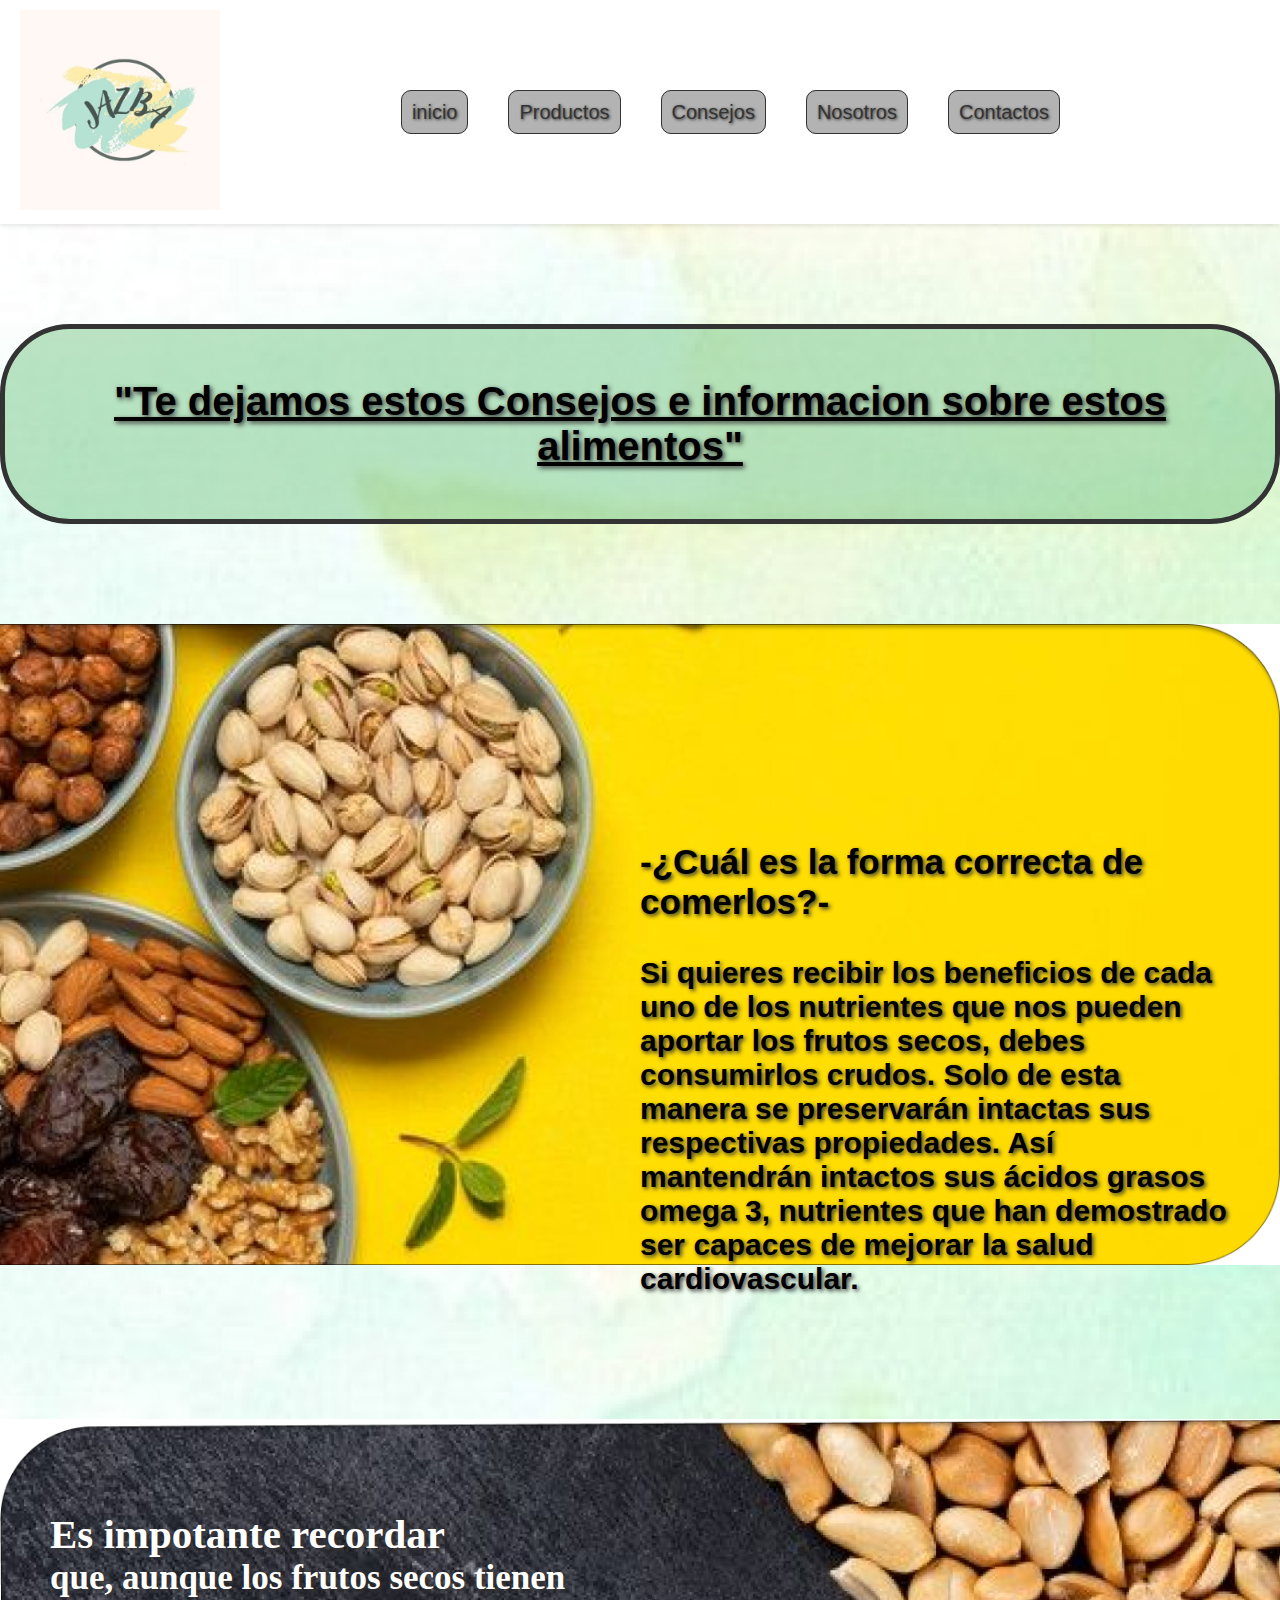
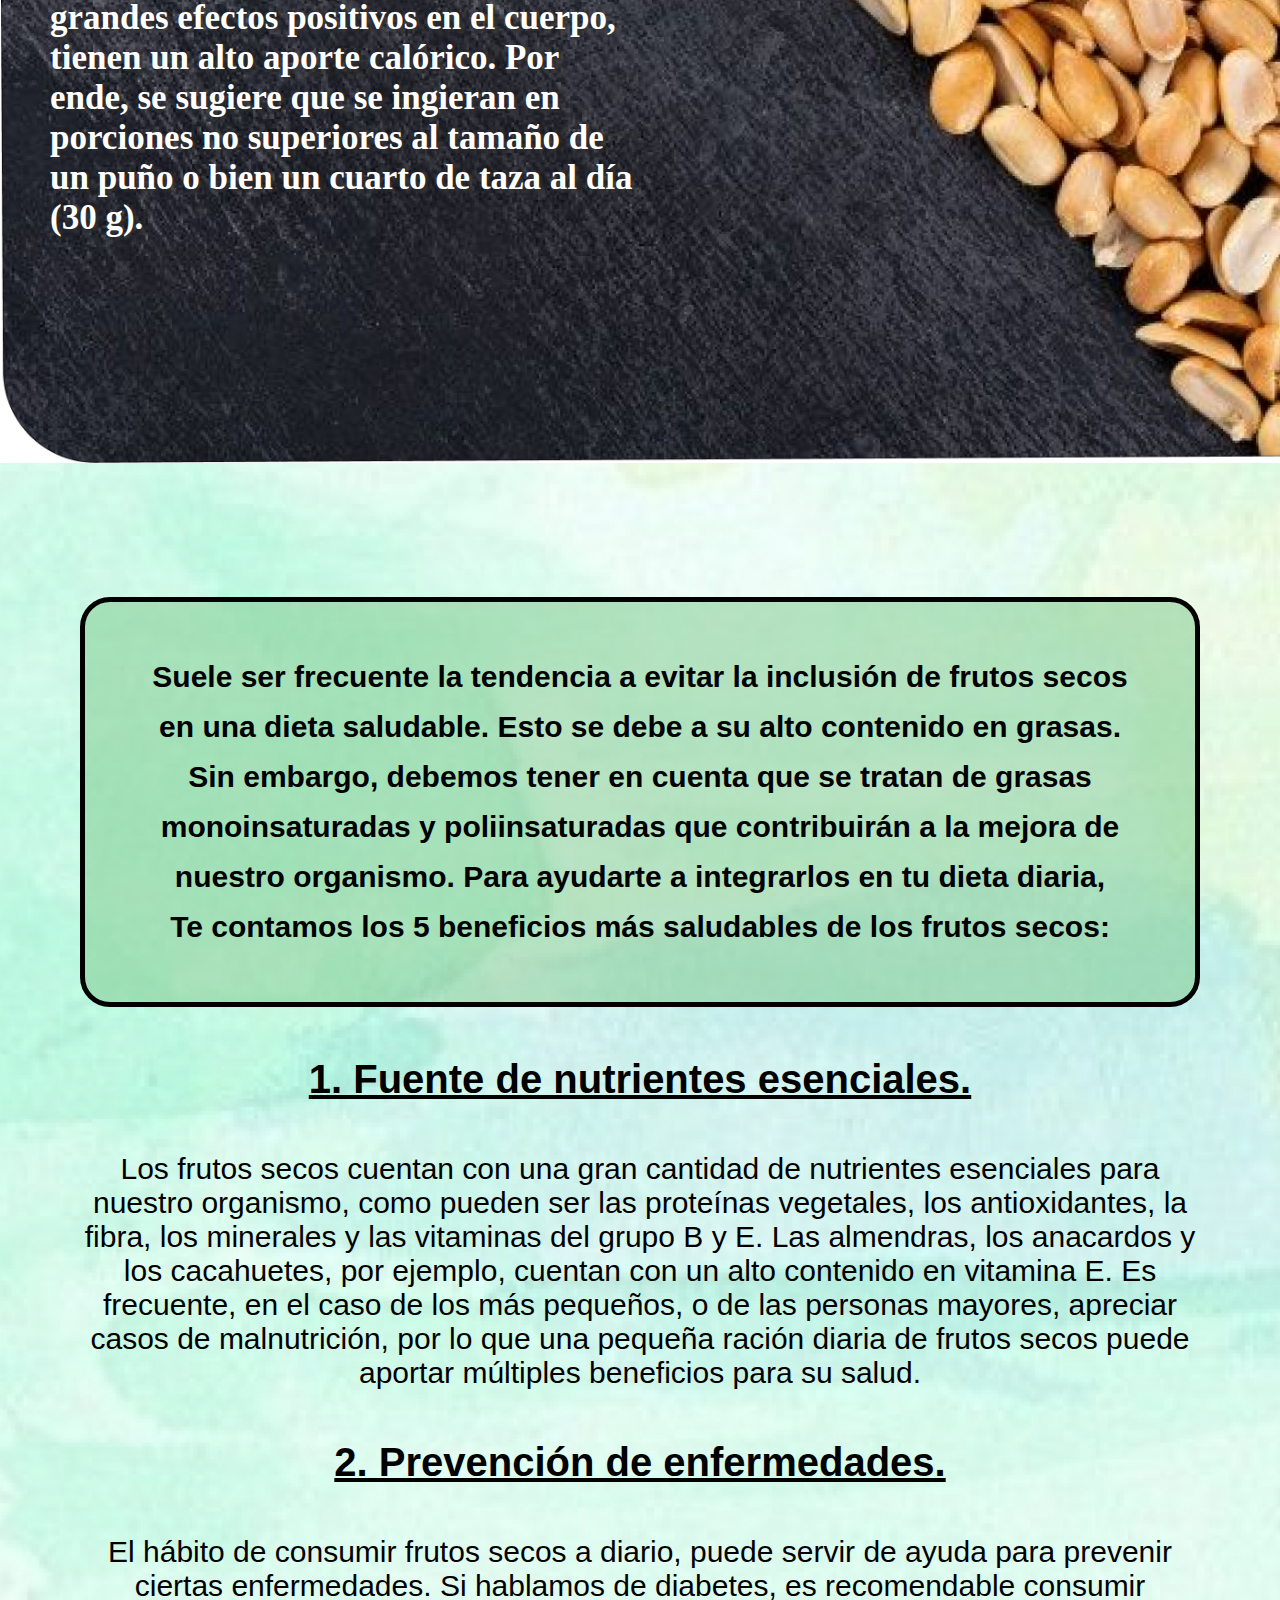
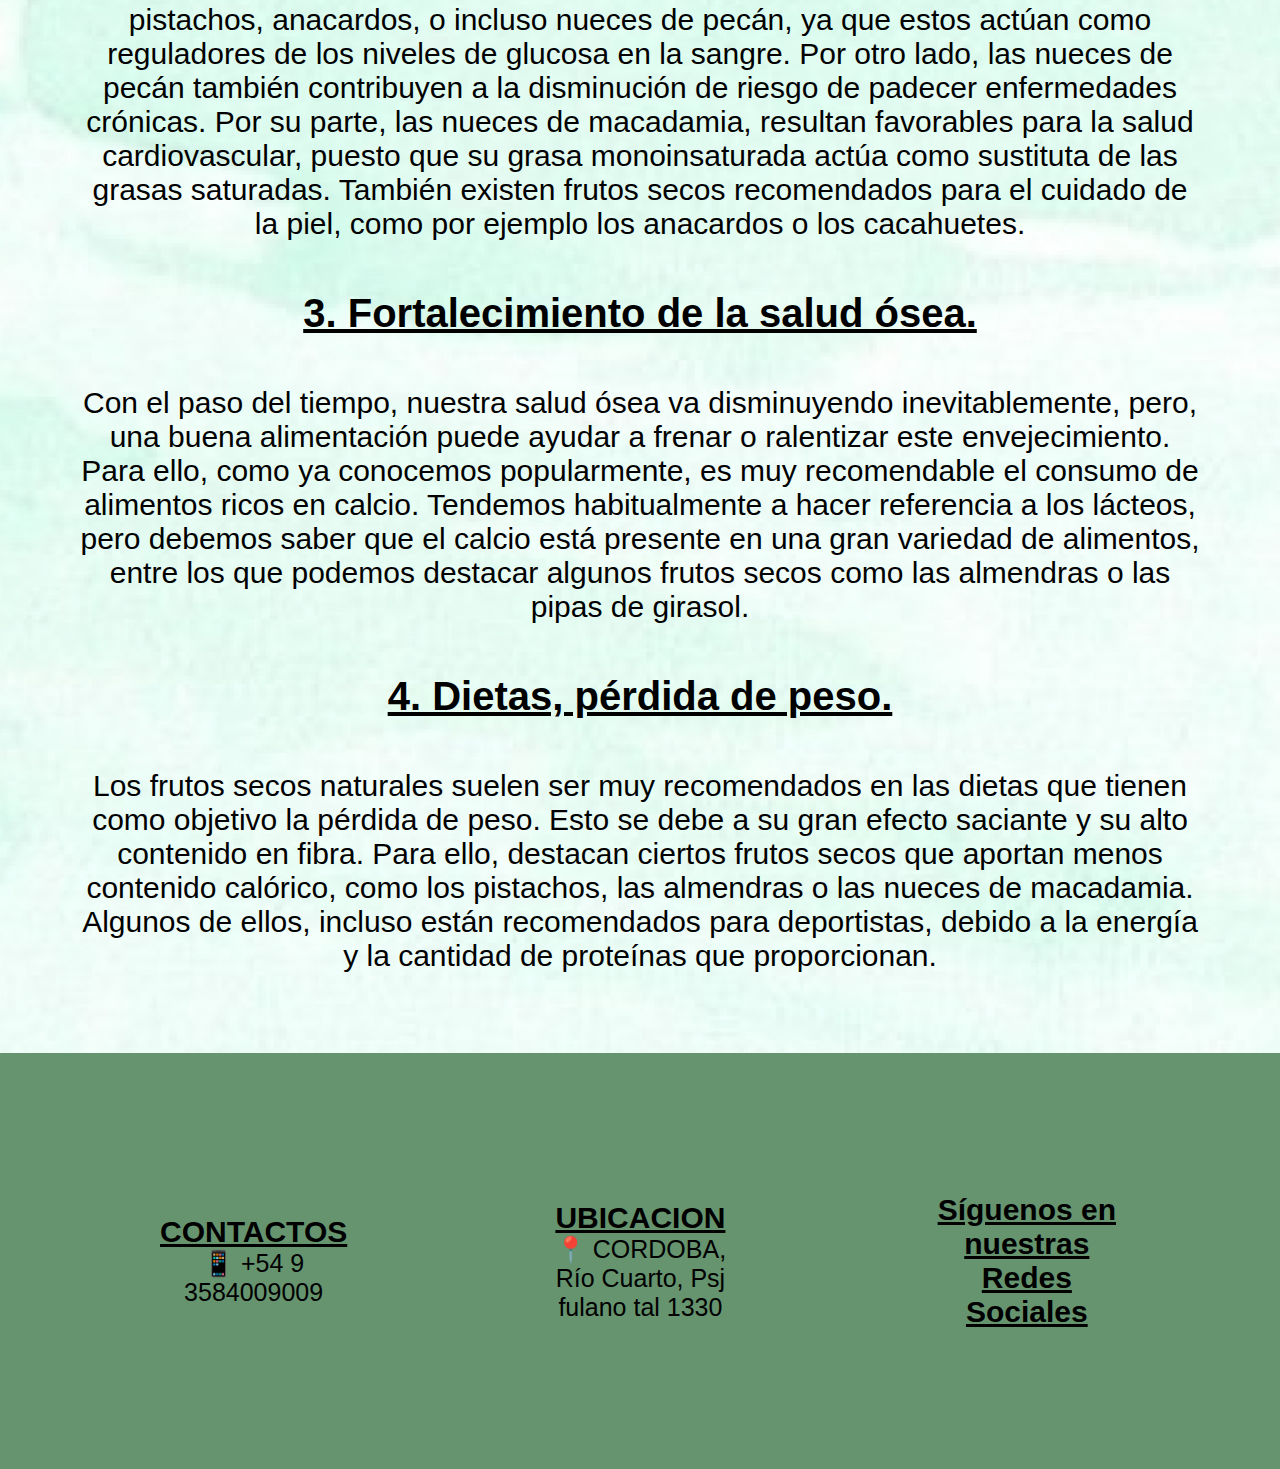
==== commit 06909b0e: "se agrego sass" ====
--- a/pages/consejos.html
+++ b/pages/consejos.html
@@ -36,7 +36,7 @@
             <div class="container-consejos">
                 <img src="../assets/img/img-consejos/Vista superior del marco de diseño diagonal de maní con espacio de copia en negro _ Foto Gratis 1.jpg" alt="">
                 <div class="texto-encima2">
-                    <h3>Es impotante recordar</h3><br>
+                    <h3>Es impotante recordar</h3>
                     <p>que, aunque los frutos secos tienen grandes efectos positivos en el cuerpo, tienen un alto aporte calórico. Por ende, se sugiere que se ingieran en porciones no superiores al tamaño de un puño o bien un cuarto de taza al día (30 g).
                     </p>
                 </div>
--- a/css/style.css
+++ b/css/style.css
@@ -1,1023 +1,793 @@
-*{
-    margin: 0;
-    padding: 0;
-    box-sizing: border-box;
-}
-@import url('https://fonts.googleapis.com/css2?family=Inter:ital,opsz,wght@0,14..32,100..900;1,14..32,100..900&family=Montserrat:ital,wght@0,100..900;1,100..900&display=swap');
-html body{
-    margin: 0;
-    padding: 0;
+/*base*/
+* {
+  margin: 0;
+  padding: 0;
+  box-sizing: border-box;
+}
+
+/*Layaout*/
+html, body {
+  margin: 0;
+  padding: 0;
+  width: 100%;
+  height: auto;
+  font-family: Arial, sans-serif;
+}
+
+body {
+  background-image: url(../assets/img/img-inicio/c0e88a72-9087-4822-9141-facbef991bc4\ 3.jpg);
+  background-size: cover;
+  background-repeat: no-repeat;
+}
+
+header {
+  height: auto;
+  width: 100%;
+  display: flex;
+  justify-content: space-between;
+  align-items: center;
+  background: #fff;
+  padding: 10px 20px;
+  box-shadow: 0 2px 4px rgba(0, 0, 0, 0.1);
+}
+header .logo img {
+  height: 200px;
+}
+
+nav ul {
+  list-style: none;
+  display: flex;
+  gap: 40px;
+  font-size: 20px;
+  padding-right: 200px;
+  text-shadow: 1px 1px 3px #333;
+}
+nav ul li a {
+  text-decoration: none;
+  color: #333;
+  border-radius: 10px;
+  border: solid 1px;
+  background-color: rgba(128, 128, 128, 0.596);
+  padding: 10px;
+}
+
+.promo {
+  width: 100%;
+  height: auto;
+  text-align: center;
+  padding: 250px;
+  background-image: url("../assets/img/img-inicio/Img-promos.png");
+  background-repeat: no-repeat;
+  background-size: cover;
+  background-position: center;
+  border: rgba(0, 0, 0, 0.1843137255) solid 2px;
+}
+.promo h2 {
+  margin: 0;
+  font-size: 40px;
+}
+.promo p {
+  margin: 10px 0;
+  font-size: 25px;
+}
+
+.productos {
+  width: 100%;
+  height: max-content;
+  padding: 20px;
+  text-align: center;
+  margin: 10px;
+}
+.productos h3 {
+  font-family: "Montserrat", sans-serif;
+  font-size: x-large;
+  text-decoration: underline;
+}
+.productos h2 {
+  margin: 50px;
+  font-size: xx-large;
+  padding: 10px;
+  text-shadow: 2px 2px 5px #333;
+}
+.productos img {
+  width: 300px;
+  height: 300px;
+  border-color: gray;
+  border-style: solid;
+  border-radius: 50%;
+  object-fit: cover;
+  margin: 50px;
+}
+.productos p {
+  margin: 10px 0 0;
+}
+
+.boton-vermas,
+.boton-tienda {
+  padding: 20px 40px;
+  background: #65946F;
+  color: #fff;
+  border-color: black;
+  border-radius: 5px;
+  cursor: pointer;
+  font-family: cursive;
+  font-size: 20px;
+  text-shadow: 2px 2px 5px #333;
+}
+
+.consejos {
+  width: 100%;
+  height: auto;
+}
+.consejos h2 {
+  font-family: "Montserrat", sans-serif;
+  font-size: xx-large;
+  margin: 100px;
+  padding-top: 50px;
+  text-align: center;
+  text-decoration: underline;
+}
+.consejos .img-consejos1 {
+  display: flex;
+  justify-content: start;
+  height: 400px;
+  width: 750px;
+  float: left;
+}
+.consejos .consejos-1 {
+  display: flex;
+  flex-wrap: wrap;
+  gap: 20px;
+}
+.consejos .consejos-1 p {
+  margin: 0;
+  padding: 100px 0 70px 100px;
+  font-family: "Montserrat", sans-serif;
+  font-size: 30px;
+  text-align: center;
+}
+.consejos .consejos2 {
+  gap: 20px;
+}
+.consejos .consejos2 p {
+  margin: 0;
+  padding: 100px 0 70px 100px;
+  font-family: "Montserrat", sans-serif;
+  font-size: 30px;
+  text-align: center;
+}
+.consejos .consejos2 h3 {
+  font-size: 30px;
+  padding: 200px 50px 50px;
+  text-align: center;
+  text-decoration: underline;
+}
+.consejos .img-consejos2 {
+  display: flex;
+  justify-content: center;
+  height: 400px;
+  width: 750px;
+}
+
+main .productos-tienda {
+  display: flex;
+  justify-content: center;
+}
+
+.h3-productos {
+  display: flex;
+  text-align: start;
+  padding: 100px;
+  text-decoration: underline;
+  font-size: 30px;
+  font-family: cursive;
+  padding-top: 200px;
+  text-shadow: 2px 2px 5px #333;
+}
+
+.grid-productos {
+  display: grid;
+  width: auto;
+  grid-template-columns: 1fr 1fr 1fr;
+  grid-template-rows: 1fr 1fr 1fr;
+  gap: 12.5rem;
+  text-align: center;
+  padding-left: 300px;
+}
+.grid-productos p {
+  font-size: 30px;
+  text-shadow: 1px 1px 4px #333;
+}
+
+.grid-productos2 {
+  display: grid;
+  width: auto;
+  grid-template-columns: 1fr 1fr 1fr;
+  grid-template-rows: 1fr 1fr;
+  gap: 12.5rem;
+  text-align: center;
+  padding-left: 300px;
+}
+.grid-productos2 p {
+  font-size: 30px;
+  text-shadow: 1px 1px 4px #333;
+}
+
+.grid-productos3 {
+  display: grid;
+  width: auto;
+  grid-template-columns: 1fr 1fr 1fr;
+  grid-template-rows: 1fr 1fr;
+  gap: 12.5rem;
+  text-align: center;
+  padding-left: 300px;
+}
+.grid-productos3 p {
+  font-size: 30px;
+  text-shadow: 1px 1px 4px #333;
+}
+
+.grid-productos4 {
+  display: grid;
+  width: auto;
+  grid-template-columns: 1fr 1fr 1fr;
+  grid-template-rows: 1fr;
+  gap: 12.5rem;
+  text-align: center;
+  padding-left: 300px;
+  padding-bottom: 200px;
+}
+.grid-productos4 p {
+  font-size: 30px;
+  text-shadow: 1px 1px 4px #333;
+}
+
+.productos-tienda img {
+  width: 300px;
+  height: 300px;
+  border-color: gray;
+  border-style: solid;
+  border-radius: 50%;
+  object-fit: cover;
+}
+
+.productos-tienda span {
+  text-decoration: underline;
+  color: rgb(248, 144, 59);
+  font-size: 25px;
+  text-shadow: 1px 1px 4px #333;
+}
+
+section button {
+  font-size: 20px;
+  margin: 10px;
+  padding: 7px;
+  border-radius: 50px;
+  text-align: center;
+  font-family: cursive;
+  background-color: #cac2ac;
+}
+
+.productos-tienda-final {
+  display: flex;
+  justify-content: center;
+}
+.productos-tienda-final h2 {
+  font-family: cursive;
+  font-size: 30px;
+  text-shadow: 2px 2px 5px #333;
+  text-decoration: underline;
+}
+
+div .boton-wsp {
+  display: flex;
+  justify-content: center;
+}
+div .boton-wsp .boton-tienda {
+  padding: 10px 20px;
+  background: #65946F;
+  color: #fff;
+  border-color: black;
+  border-radius: 5px;
+  cursor: pointer;
+  font-family: cursive;
+  font-size: 20px;
+  text-shadow: 2px 2px 5px #333;
+}
+
+.boton-wsp {
+  margin: 20px 20px 100px 20px;
+  text-align: center;
+}
+
+/*Pagina de CONSEJOS*/
+.pag-coonsejos {
+  width: 100%;
+  display: flex;
+  justify-content: center;
+}
+
+h1 {
+  padding: 50px 50px 50px 50px;
+  margin-top: 100px;
+  text-align: center;
+  font-family: "Montserrat", sans-serif;
+  font-size: 40px;
+  text-shadow: 2px 2px 5px #333;
+  text-decoration: underline;
+  border: #333 solid 5px;
+  background-color: rgba(130, 202, 145, 0.5333333333);
+  border-radius: 70px;
+}
+
+.container-consejos {
+  position: relative;
+  width: 100%;
+}
+.container-consejos img {
+  width: 100%;
+  height: auto;
+  padding: 100px 0 50px 0;
+}
+.container-consejos .texto-encima {
+  padding-right: 50px;
+  position: absolute;
+  top: 40%;
+  left: 50%;
+  transform: translate(-50% -50%);
+  font-size: 30px;
+  font-weight: bold;
+  text-shadow: 2px 2px 4px #333;
+}
+.container-consejos .texto-encima2 {
+  padding-left: 50px;
+  position: absolute;
+  right: 50%;
+  bottom: 35%;
+  transform: translate(-50% -50%);
+  color: #fff;
+  font-family: cursive;
+  font-size: 35px;
+  font-weight: bold;
+  text-shadow: 2px 2px 4px #333;
+}
+
+.texto-consejos-final {
+  font-family: "Montserrat", sans-serif;
+  font-size: 30px;
+  text-align: center;
+  padding: 80px;
+}
+.texto-consejos-final h2 {
+  font-family: "Montserrat", sans-serif;
+  font-size: 30px;
+  border: #000000 solid 5px;
+  background-color: rgba(130, 202, 145, 0.5333333333);
+  padding: 50px;
+  text-align: center;
+  line-height: 50px;
+  border-radius: 30px;
+}
+.texto-consejos-final h4 {
+  padding: 50px;
+  font-size: 40px;
+  text-align: center;
+  text-decoration: underline;
+}
+
+/*pagina NOSOTROS*/
+.nosotros-titulo {
+  width: 100%;
+  font-family: cursive;
+  font-size: 60px;
+  padding: 20px 20px 20px 10px;
+  background-color: rgba(130, 202, 145, 0.5333333333);
+  border: #333 solid 6px;
+  border-radius: 20px;
+  text-shadow: 2px 2px 4px #333;
+  text-align: center;
+}
+
+.nosotros {
+  font-family: "Montserrat", sans-serif;
+  font-size: 30px;
+  text-align: center;
+  padding: 100px;
+}
+.nosotros h2 {
+  padding: 40px 60px 100px 60px;
+  font-family: cursive;
+  font-size: 60px;
+  text-align: center;
+  text-decoration: underline;
+  line-height: 100px;
+  text-shadow: 2px 2px 4px #333;
+}
+.nosotros h3 {
+  padding: 40px 60px 100px 60px;
+  font-family: cursive;
+  font-size: 40px;
+  text-align: center;
+  text-decoration: underline;
+  line-height: 100px;
+}
+
+/*Pagina CONTACTOS*/
+.contactos-grid {
+  display: grid;
+  width: 100%;
+  grid-template-columns: 1fr 1fr;
+  grid-template-rows: 1fr 1fr;
+  grid-template-areas: "p1 p1" "c2 r1";
+}
+
+.pag-contactos {
+  font-family: "Montserrat", sans-serif;
+  font-size: 30px;
+  text-align: center;
+  grid-area: p1;
+  padding-top: 100px;
+  text-shadow: 2px 2px 4px #333;
+}
+
+.correo {
+  display: flex;
+  flex-direction: column;
+  padding: 100px 100px 100px 300px;
+  font-size: 30px;
+  grid-area: c2;
+}
+.correo h4 {
+  font-size: 40px;
+  text-decoration: underline;
+  text-shadow: 2px 2px 4px #333;
+}
+.correo .img-correo {
+  padding: 20px;
+  display: flex;
+}
+.correo img {
+  width: 32px;
+}
+
+.redes-grid {
+  display: flex;
+  flex-direction: column;
+  padding: 100px 100px 100px 300px;
+  font-size: 30px;
+  grid-area: r1;
+}
+.redes-grid h4 {
+  font-size: 40px;
+  padding-bottom: 20px;
+  text-decoration: underline;
+  text-shadow: 2px 2px 4px #333;
+}
+.redes-grid img {
+  height: 32px;
+  padding-left: 40px;
+}
+
+.formulario {
+  height: auto;
+  text-align: center;
+  font-size: 40px;
+  border: #333 solid 5px;
+  background-color: rgba(130, 202, 146, 0.4588235294);
+}
+.formulario h3 {
+  font-family: cursive;
+  font-size: 40px;
+  text-decoration: underline;
+  text-shadow: 2px 2px 4px #333;
+  padding: 30px;
+}
+.formulario p {
+  font-family: "Montserrat", sans-serif;
+  font-size: 40px;
+  padding: 30px;
+}
+.formulario form {
+  width: 100%;
+  margin: 0;
+  padding: 50px;
+}
+.formulario form input {
+  font-size: 30px;
+  border: #333 solid 4px;
+  border-radius: 10px;
+  width: 600px;
+}
+.formulario .button {
+  margin: 10px;
+  font-family: cursive;
+  width: 200px;
+  background-color: rgba(77, 77, 77, 0.7725490196);
+  color: #fff;
+}
+
+.ubicacion-grid {
+  display: grid;
+  width: 100%;
+  grid-template-columns: 1fr 1fr;
+  grid-template-rows: 1fr 1fr;
+  grid-template-areas: "p1 p1" "c2 r1";
+}
+
+.pag-ubicacion {
+  font-family: "Montserrat", sans-serif;
+  font-size: 30px;
+  text-align: center;
+  grid-area: p1;
+  padding-top: 100px;
+  text-shadow: 2px 2px 4px #333;
+}
+
+.img-ubicacion {
+  padding: 20px;
+  display: flex;
+}
+
+section .ubicacion-1 {
+  padding: 50px 0 100px 200px;
+}
+section .ubicacion-1 p {
+  font-size: 28px;
+  text-align: center;
+}
+section .ubicacion-1 img {
+  width: 40px;
+  height: 40px;
+}
+
+section .ubicacion-c {
+  padding: 50px 0 100px 400px;
+}
+section .ubicacion-c p {
+  font-size: 28px;
+  text-align: center;
+}
+section .ubicacion-c img {
+  width: 40px;
+  height: 40px;
+  padding: 5px;
+}
+
+.footer {
+  width: 100%;
+  padding: 40px 0;
+  height: auto;
+  background: #65946F;
+  background-size: contain;
+  color: #000000;
+}
+.footer .container {
+  display: flex;
+  justify-content: space-between;
+  align-items: center;
+  max-width: 1200px;
+  margin: 0 auto;
+  width: 100%;
+  padding: 0 20px;
+}
+.footer .container .contacts, .footer .container .location, .footer .container .social {
+  flex: 1;
+  text-align: center;
+  padding: 100px;
+}
+.footer .container .contacts h3, .footer .container .location h3, .footer .container .social h3 {
+  text-decoration: underline;
+  font-size: 30px;
+}
+.footer .container .contacts p, .footer .container .location p, .footer .container .social p {
+  font-size: 25px;
+  text-align: center;
+}
+
+/*media Q*/
+@media (max-width: 768px) {
+  header {
+    display: flex;
+    align-items: center;
+    padding: 20px;
+  }
+  nav ul {
+    padding-right: 0;
+    gap: 10px;
+  }
+  .promo {
+    padding: 100px;
+  }
+  .productos {
+    flex-direction: column;
+    align-items: center;
+  }
+  .productos img {
+    width: 200px;
+    height: 200px;
+  }
+  .consejos {
+    display: flex;
+    flex-direction: column;
+    justify-content: center;
+  }
+  .consejos img {
+    display: flex;
+    flex-direction: column;
+    text-align: center;
+  }
+  .consejos p {
+    text-align: center;
+    display: flex;
+    flex-direction: column;
+  }
+  .grid-productos {
+    grid-template-columns: 1fr 1fr;
+    grid-template-rows: 1fr 1fr;
+  }
+  .grid-productos2 {
+    grid-template-columns: 1fr 1fr;
+    grid-template-rows: 1fr 1fr;
+  }
+  .grid-productos3 {
+    grid-template-columns: 1fr 1fr;
+    grid-template-rows: 1fr;
+  }
+  .grid-productos4 {
+    grid-template-columns: 1fr 1fr 1fr;
+    grid-template-rows: 1fr;
+  }
+  /*pagina 3 CONSEJOS*/
+  .encabezado {
+    height: auto;
+    display: flex;
+    flex-direction: column;
+    text-align: center;
+  }
+  .texto-encima h3 {
+    font-size: 20px;
+  }
+  .texto-encima p {
+    font-size: 15px;
+  }
+  .texto-encima2 h3 {
+    font-size: 20px;
+  }
+  .texto-encima2 p {
+    font-size: 15px;
+  }
+  .container {
+    width: 100%;
+    display: flex;
+    flex-direction: column;
+  }
+  .container h3 {
+    font-size: 20px;
+  }
+  .contacts {
+    padding: 50px;
+  }
+  .location {
+    padding: 50px;
+  }
+  .social {
+    padding: 50px;
+  }
+  /*pagina 4 NOSOTROS*/
+  .nosotros-titulo {
+    justify-content: start;
+  }
+  /*pagina 5 CONTACTOS*/
+  .contactos-grid {
+    display: flex;
+    flex-direction: column;
+  }
+  .ubicacion-grid {
+    display: flex;
+    flex-direction: column;
+  }
+  section .ubicacion-c {
+    padding: 50px 0 100px 400px;
+  }
+}
+@media (max-width: 320px) {
+  nav ul {
+    font-size: small;
+  }
+  .promo {
+    padding: 20px;
+  }
+  .productos img {
     width: 100%;
     height: auto;
-}
-body {
-    font-family: Arial, sans-serif;
-    margin: 0;
-    padding: 0;
-    width: 100%;
-    background-image: url(../assets/img/img-inicio/c0e88a72-9087-4822-9141-facbef991bc4\ 3.jpg);
-    background-size: cover;
-    background-repeat: no-repeat;
-    height: auto;
-}
-
-header {
-    height: auto;
-    width: 100%;
-    display: flex;
-    justify-content: space-between;
-    align-items: center;
-    background: #fff;
-    padding: 10px 20px;
-    box-shadow: 0 2px 4px rgba(0,0,0,0.1);
-}
-
-header .logo img {
-    height: 200px;
-}
-
-nav ul {
-    list-style: none;
-    display: flex;
-    gap: 40px;
-    font-size: x-large;
-    padding-right: 200px;
-    font-size: 20px;
-    text-shadow: 1px 1px 3px #333;
-}
-
-nav ul li a {
-    text-decoration: none;
-    color: #333;
-    border-radius: 10px;
-    border: solid 1px;
-    background-color: rgba(128, 128, 128, 0.596);
-    padding: 10px;
-}
-
-.promo {
+  }
+  section .img-consejos1 {
     width: 100%;
     height: auto;
+  }
+  .consejos-1 p {
     text-align: center;
-    padding: 250px;
-    background-image: url("../assets/img/img-inicio/Img-promos.png");
-    background-repeat: no-repeat;
-    background-size: cover;
-    background-position: center;
-    border: #0000002f solid 2px;
-}
-
-.promo h2 {
-    margin: 0;
+    font-size: 30px;
+    padding: 10px;
+  }
+  .boton-vermas {
+    padding: 5px 10px;
+    font-size: small;
+  }
+  .container {
+    flex-direction: column;
+    text-align: center;
+  }
+  /*pagina 3 CONSEJOS*/
+  header .logo img {
+    align-items: center;
+    height: 200px;
+  }
+  .encabezado {
+    height: auto;
+    display: flex;
+    flex-direction: column;
+    text-align: center;
+  }
+  .pag-consejos h1 {
+    font-size: 20px;
+  }
+  .texto-encima h3 {
+    font-size: 8px;
+  }
+  .texto-encima p {
+    font-size: 6px;
+  }
+  .texto-encima2 h3 {
+    font-size: 8px;
+  }
+  .texto-encima2 p {
+    font-size: 7px;
+  }
+  .texto-consejos-final {
+    font-size: 20px;
+    padding: 10px;
+  }
+  .texto-consejos-final h2 {
+    display: none;
+  }
+  .texto-consejos-final h4 {
+    font-size: 18px;
+    text-align: start;
+  }
+  .container h3 {
+    font-size: 15px;
+  }
+  .container p {
+    font-size: 10px;
+  }
+  .contacts {
+    padding: 50px;
+  }
+  .location {
+    padding: 50px;
+  }
+  .social {
+    padding: 50px;
+  }
+  /*pagina 4 NOSOTROS*/
+  .nosotros-titulo {
     font-size: 40px;
-}
-
-.promo p {
-    margin: 10px 0;
-    font-size: 25px;
-}
-
-main .productos {
-    width: 100%;
-    height:max-content;
-    padding: 20px;
-    text-align: center;
-    margin: 10px;
-    text-align: center;
-}
-
-section .productos{
-    display: flex;
-    justify-content: space-around;
-}
-.productos-flex{
-    justify-content: space-around;
-}
-
-
-.productos h3{
-    font-family: "Montserrat", sans-serif;
-    font-size: x-large;
-    text-decoration: underline;
-}
-.productos h2 {
-    margin: 50px;
-    font-size: xx-large;
-    padding: 10px;
-    text-shadow: 2px 2px 5px #333;
-}
-
-.productos-categoria {
-    margin-bottom: 20px;
-}
-
-.productos-categoria h3 {
-    margin-bottom: 10px;
-}
-
-
-.productos img {
-    width: 300px;
-    height: 300px;
-    border-color: gray;
-    border-style:solid;
-    border-radius: 50%;
-    object-fit: cover;
-    margin: 50px;
-}
-
-.productos p {
-    margin: 10px 0 0;
-}
-
-
-
-.boton-vermas {
-    padding: 20px 40px;
-    background: #65946F;
-    color: #fff;
-    border-color: black;
-    border-radius: 5px;
-    cursor: pointer;
-    font-family: cursive;
-    font-size: 20px;
-    text-shadow: 2px 2px 5px #333;
-}
-
-
-
-main .consejos{
-    width: 100%;
-    height: auto;
-}
-
-
-
-
-.consejos h2 {
-    font-family: "Montserrat", sans-serif;
-    font-size: xx-large;
-    margin: 100px;
-    padding-top: 50px;
-    text-align: center;
-    text-decoration:underline;
-}
-
-section .img-consejos1{
-    display: flex;
-    justify-content: start;
-    height: 400px;
-    width: 750px;
-    float: left;
-}
-
-.consejos-1 p{
-    margin: 0;
-    padding: 100px 0 70px 100px;
-    font-family: "Montserrat", sans-serif;
-    font-size: 30px;
-    text-align: center;
-}
-
-
-.consejos-1{
-    display: flex;
-    flex-wrap: wrap;
-    gap: 20px;
-}
-
-.consejos2{
-    display: flex;
-    width: 100%;
-    margin-bottom: 50px;
-
-}
-.consejos-2{
-    font-family: "Montserrat", sans-serif;
-    font-size: 30px;
+  }
+  .nosotros {
+    padding: 0;
+    font-size: 50px;
     text-align: start;
-    padding: 70px 0 0 50px;
-}
-
-
-
-.footer {
-    width: 100%;
-    padding: 40px 0;
-    height: auto;
-    background: #65946F;
-    background-size: contain;
-    color: #000000;
-}
-
-.container {
-    display: flex;
-    justify-content: space-between;
-    align-items: center;
-    max-width: 1200px; /* Esto controla el ancho máximo del contenido */
-    margin: 0 auto; /* Centra el contenedor */
-    width: 100%;
-    padding: 0 20px; /* Añade algo de padding en los lados para el contenido */
-}
-
-.contacts, .location{
-    flex: 1;
-    text-align: center;
-    padding: 100px
-}
-.social h3{
-    font-size: 30px;
-    text-decoration: underline;
-    flex: 1;
-    text-align: center;
-    padding-bottom: 50px;
-}
-
-.contacts h3{
-    text-decoration: underline;
-    font-size: 30px;
-}
-.contacts p{
-    font-size: 25px;
-    text-align: center;
-}
-
-.location h3{
-    text-decoration: underline;
-    font-size: 30px;
-}
-.location p{
-    font-size: 18px;
-    text-align: center;
-}
-
-
-
-
-
-
-/* PAGINA 2 DE PRODUCTOS
-(se uso grid*/
-
-
-
-.h3-productos{
-    display: flex;
-    text-align: start;
-    padding: 100px;
-    text-decoration: underline;
-    font-size: 30px;
-    font-family: cursive;
-    padding-top: 200px;
-    text-shadow: 2px 2px 5px #333;
-}
-
-
-.grid-productos{
-    display: grid;
-    width: auto;
-    grid-template-columns: 1fr 1fr 1fr ;
-    grid-template-rows: 1fr 1fr 1fr;
-    gap: 12.5rem;
-    text-align: center;
-    padding-left: 300px;
-}
-
-.grid-productos p{
-    font-size: 30px;
-    text-shadow: 1px 1px 4px #333;
-}
-
-
-.grid-productos2{
-    display: grid;
-    width: auto;
-    grid-template-columns: 1fr 1fr 1fr;
-    grid-template-rows: 1fr 1fr;
-    gap: 12.5rem;
-    text-align: center;
-    padding-left: 300px;
-}
-
-.grid-productos2 p{
-    font-size: 30px;
-    text-shadow: 1px 1px 4px #333;
-}
-
-
-.grid-productos3{
-    display: grid;
-    width: auto;
-    grid-template-columns: 1fr 1fr 1fr;
-    grid-template-rows: 1fr 1fr;
-    gap: 12.5rem;
-    text-align: center;
-    padding-left: 300px;
-}
-
-.grid-productos3 p{
-    font-size: 30px;
-    text-shadow: 1px 1px 4px #333;
-}
-
-
-.grid-productos4{
-    display: grid;
-    width: auto;
-    grid-template-columns: 1fr 1fr 1fr;
-    grid-template-rows: 1fr ;
-    gap: 12.5rem;
-    text-align: center;
-    padding-left: 300px;
-    padding-bottom: 200px;
-} 
-
-.grid-productos4 p{
-    font-size: 30px;
-    text-shadow: 1px 1px 4px #333;
-}
-
-
-
-.productos-tienda span{
-    text-decoration: underline;
-    color: rgb(248, 144, 59);
-    font-size: 25px;
-    text-shadow: 1px 1px 4px #333;
-}
-
-
-main .productos-tienda{
-    display: flex;
-    justify-content: center;
-}
-
-section .produtos-tienda{
-    display: flex;
-    justify-content: center;
-}
-.boton-tienda{
-    padding: 10px 20px;
-    background: #65946F;
-    color: #fff;
-    border-color: black;
-    border-radius: 5px;
-    cursor: pointer;
-    font-family: cursive;
-    font-size: 20px;
-    text-shadow: 2px 2px 5px #333;
-}
-div .boton-wsp{
-    display: flex;
-    justify-content:center ;
-}
-
-.productos-tienda img{
-    width: 300px;
-    height: 300px;
-    border-color: gray;
-    border-style:solid;
-    border-radius: 50%;
-    object-fit: cover;
-}
-
-.productos-tienda-final{
-    display: flex;
-    justify-content: center;
-} 
-
-.productos-tienda-final h2{
-    font-family: cursive;
-    font-size: 30px;
-    text-shadow: 2px 2px 5px #333;
-    text-decoration: underline;
-}
-
-.boton-wsp{
-    margin: 20px 20px 100px 20px;
-    text-align: center;
-} 
-
-section button{
-    font-size: 20px;
-    margin: 10px;
-    padding: 7px;
-    border-radius: 50px;
-    text-align: center;
-    font-family: cursive;
-    background-color: #cac2ac;
-}
-
-
-
-
-/*PAGINA 3 (CONSEJOS)*/
-
-main .pag-coonsejos{
-    width: 100%;
-    display: flex;
-    justify-content: center;
-}
-
-.pag-consejos h1{
-    padding: 50px 50px 50px 50px;
-    margin-top: 100px;
-    text-align: center;
+    line-height: none;
+  }
+  .nosotros h2 {
     font-family: "Montserrat", sans-serif;
     font-size: 40px;
-    text-shadow: 2px 2px 5px #333;
+  }
+  .nosotros ul li {
+    font-family: "Montserrat", sans-serif;
     text-decoration: underline;
-    border: #333 solid 5px;
-    background-color: #82ca9188;
-    border-radius: 70px;
-}
-
-.container-consejos {
-    position: relative;
-    width: 100%;
-}
-
-.container-consejos img {
-    width: 100%;
-    height: auto;
-    padding: 100px 0 50px 0;
-}
-
-.texto-encima {
-    padding-right: 50px ;
-    position: absolute;
-    top: 40%;
-    left: 50%;
-    transform: translate(-50% -50%);
-    font-size: 30px;
-    font-weight: bold;
-    text-shadow: 2px 2px 4px #333;
-}
-
-.texto-encima2 {
-    padding-left: 50px;
-    position:absolute;
-    right: 50%;
-    bottom: 35%;
-    transform: translate(-50% -50%);
-    color: #fff;
-    font-family: cursive;
-    font-size: 35px;
-    font-weight: bold;
-    text-shadow: 2px 2px 4px #333;
-}
-
-.texto-consejos-final{
-    font-family: "Montserrat", sans-serif;
-    font-size: 30px;
-    text-align: center;
-    padding: 80px;
-}
-
-.texto-consejos-final h2{
-    font-family: "Montserrat", sans-serif;
-    font-size: 30px;
-    border:#000000 solid 5px;
-    background-color: #82ca9188;
-    padding: 50px;
-    text-align: center;
-    line-height: 50px;
-    border-radius: 30px;
-}
-
-.texto-consejos-final h4{
-    padding: 50px;
-    font-size: 40px;
-    text-align: center;
-    text-decoration: underline;
-}
-
-
-
-/*PAGINA 4 (NOSOTROS)*/
-
-.nosotros {
-    font-family: "Montserrat", sans-serif;
-    font-size: 30px;
-    text-align: center;
-    padding: 100px;
-}
-
-
-.nosotros-titulo{
-    margin: 100px 100px 0px 650px;
-    width: 600px;
-    font-family: cursive;
-    font-size: 60px;
-    padding: 20px 20px 20px 10px;
-    background-color: #82ca9188;
-    border: #333 solid 6px;
-    border-radius: 20px;
-    text-shadow: 2px 2px 4px #333;
-    text-align: center;
-}
-
-.nosotros h2{
-    padding: 40px 60px 100px 60px;
-    font-family: cursive;
-    font-size: 60px;
-    text-align: center;
-    text-decoration: underline;
-    line-height: 100px;
-    text-shadow: 2px 2px 4px #333;
-}
-
-.nosotros h3{
-    padding: 40px 60px 100px 60px;
-    font-family: cursive;
-    font-size: 40px;
-    text-align: center;
-    text-decoration: underline;
-    line-height: 100px;
-}
-
-
-/* PAGINA 5 (CONTACTOS) */
-
-.contactos-grid{
-    display: grid;
-    width: 100%;
-    grid-template-columns: 1fr 1fr ;
-    grid-template-rows: 1fr 1fr;
-
-    grid-template-areas:
-    "p1 p1"
-    "c2 r1"
-    ;
-}
-
-
-
-.pag-contactos{
-    font-family: "Montserrat", sans-serif;
-    font-size: 30px;
-    text-align: center;
-    grid-area: p1;
-    padding-top: 100px;
-    text-shadow: 2px 2px 4px #333;
-}
-
-.correo {
-    display: flex;
-    flex-direction: column;
-    padding: 100px 100px 100px 300px;
-    font-size: 30px;
-    grid-area: c2;
-}
-.img-correo{
-    padding: 20px;
-    display: flex;
-}
-
-.redes-grid{
-    display: flex;
-    flex-direction: column;
-    padding: 100px 100px 100px 300px;
-    font-size: 30px;
-    grid-area: r1;
-}
-
-.redes-grid h4{
-    font-size: 40px;
-    padding-bottom: 20px;
-    text-decoration: underline;
-    text-shadow: 2px 2px 4px #333;
-}
-.redes-grid img{
-    height: 32px;
-    padding-left: 40px;
-}
-
-.correo h4{
-    font-size: 40px;
-    text-decoration: underline;
-    text-shadow: 2px 2px 4px #333;
-}
-
-.correo img{
-    width: 32px;
-}
-
-
-.formulario{
-    height: 1000px;
-    text-align: center;
-    font-size: 40px;
-    border: #333 solid 5px;
-    background-color: #82ca9275;
-}
-
-.contenido-form h3{
-    font-family: cursive;
-    font-size: 40px;
-    text-decoration: underline;
-    text-shadow: 2px 2px 4px #333;
-    padding: 30px;
-}
-
-.contenido-form p{
-    font-family: "Montserrat", sans-serif;
-    font-size: 40px;
-    padding: 30px;
-}
-
-.form-agrandado{
-    width: 100%;
-    margin: 0;
-    padding: 50px;
-} 
-
-.form-agrandado input{
-    font-size: 30px;
-    border: #333 solid 4px;
-    border-radius: 10px;
-    width: 600px;
-}
-
-div .button{
-    margin: 10px;
-    font-family: cursive;
-    width: 200px;
-    background-color: #4d4d4dc5;
-    color: #fff;
-}
-
-
-.ubicacion-grid{
-    display: grid;
-    width: 100%;
-    grid-template-columns: 1fr 1fr;
-    grid-template-rows: 1fr 1fr;
-
-    grid-template-areas:
-    "p1 p1"
-    "c2 r1"
-    ;
-}
-
-
-.pag-ubicacion{
-    font-family: "Montserrat", sans-serif;
-    font-size: 30px;
-    text-align: center;
-    grid-area: p1;
-    padding-top: 100px;
-    text-shadow: 2px 2px 4px #333;
-}
-
-.ubicaciones {
-    display: flex;
-    flex-direction: column;
-    padding: 100px 100px 100px 300px;
-    font-size: 30px;
-    grid-area: c2;
-}
-section .ubicacion-1{
-    padding: 50px 0 100px 200px;
-}
-.ubicacion-1{
-    padding: 50px 200px 50px 50px;
-}
-.ubicacion-1 p{
-    font-size: 28px;
-    text-align: center;
-}
-.ubicacion-1 img{
-    width: 40px;
-    height: 40px;
-}
-
-section .ubicacion-c{
-    padding: 50px 0 100px 400px;
-}
-
-.ubicacion-c{
-    padding: 50px 200px 50px 50px;
-}
-.ubicacion-c p{
-    font-size: 28px;
-    text-align: center;
-}
-.ubicacion-c img{
-    width: 40px;
-    height: 40px;
-    padding: 5px;
-}
-
-
-.img-ubicacion {
-    padding: 20px;
-    display: flex;
-}
-
-
-/* Media Queries */ 
-
-
-@media (max-width: 1024px) {
-    header .logo img {
-        height: 150px;
-    }
-    nav ul {
-        gap: 20px;
-        padding-right: 100px;
-    }
-    .promo {
-        padding: 150px;
-    }
-    .productos img {
-        width: 250px;
-        height: 250px;
-        margin: 30px;
-    }
-    .consejos{
-        display: flex;
-        flex-direction: column;
-        justify-content: center;
-        text-align: center;
-    }
-
-    .consejos2{
-        display: flex;
-        flex-direction: column;
-        text-align: center;
-    }
-
-
-}
-
-@media (max-width: 768px) {
-    header {
-        display: flex;
-        align-items: center;
-        padding: 20px;
-    }
-    nav ul {
-        padding-right: 0;
-        gap: 10px;
-    }
-    .promo {
-        padding: 100px;
-    }
-    .productos {
-        flex-direction: column;
-        align-items: center;
-    }
-    .productos img {
-        width: 200px;
-        height: 200px;
-    }
-    .consejos{
-        display: flex;
-        flex-direction: column;
-        justify-content: center;
-    }
-
-    .consejos img{
-        display: flex;
-        flex-direction: column;
-        text-align: center;
-    }
-    .consejos p{
-        text-align: center;
-        display: flex;
-        flex-direction: column;
-    }
-
-    .grid-productos{
-        grid-template-columns: 1fr 1fr ;
-        grid-template-rows: 1fr 1fr ;
-        }
-        .grid-productos2{
-            grid-template-columns: 1fr 1fr;
-            grid-template-rows: 1fr 1fr;
-        }
-        
-        .grid-productos3{
-            grid-template-columns: 1fr 1fr ;
-            grid-template-rows: 1fr ;
-        }
-        
-        .grid-productos4{
-            grid-template-columns: 1fr 1fr 1fr;
-            grid-template-rows: 1fr ;
-        } 
-
-        /*pagina CONSEJOS*/
-        .encabezado{
-            height: auto;
-            display: flex;
-            flex-direction: column;
-            text-align: center;
-        }
-        .texto-encima{
-            font-size: 15px;
-        }
-        .texto-encima2{
-            font-size: 15px;
-        }
-        .container{
-            width: 100%;
-            display: flex;
-            flex-direction: column;
-        }
-        .container h3{
-            font-size: 20px;
-        }
-        .contacts{
-            padding: 50px;
-        }
-        .location{
-            padding: 50px;
-        }
-        .social{
-            padding: 50px;
-        }
-    }
-
-
-@media (max-width: 425px) {
-    .promo {
-        padding: 50px;
-    }
-    .productos img {
-        width: 150px;
-        height: 150px;
-        margin: 20px;
-    }
-    .consejos h2 {
-        font-size: large;
-        margin: 20px;
-    }
-    .consejos-1 p {
-        padding: 20px;
-        font-size: medium;
-    }
-    .grid-productos{
-        grid-template-columns: 1fr  ;
-        grid-template-rows: 1fr 1fr ;
-        }
-        .grid-productos2{
-            grid-template-columns: 1fr ;
-            grid-template-rows: 1fr 1fr;
-        }
-        
-        .grid-productos3{
-            grid-template-columns: 1fr  ;
-            grid-template-rows: 1fr ;
-        }
-        
-        .grid-productos4{
-            grid-template-columns: 1fr ;
-            grid-template-rows: 1fr ;
-        } 
-        .consejos-1 p{
-            font-size: 30px;
-            text-align: start;
-        }
-
-        .consejos h2{
-            font-size: 30px;
-            text-align: center;
-            align-items: center;
-        }
-        .footer {
-            width: 100%;
-            padding: 40px 0;
-            height: auto;
-            background: #65946F;
-            color: #000000;
-        }
-
-        /*pagina 3 CONSEJOS*/
-        header .logo img {
-            align-items: center;
-            height: 200px;
-        }
-        .encabezado{
-            height: auto;
-            display: flex;
-            flex-direction: column;
-            text-align: center;
-        }
-        .pag-consejos h1{
-            font-size: 20px;
-        }
-        .texto-encima{
-            font-size: 10px;
-        }
-        .texto-encima2{
-            font-size: 10px;
-        }
-
-
-        .texto-consejos-final{
-            font-size: 30px;
-        }
-        .texto-consejos-final h2{
-            text-align: start;
-            font-size: 20px;
-            line-height: 25px;
-        }
-        .texto-consejos-final h4{
-            font-size: 30px;
-        }
-
-        .container h3{
-            font-size: 20px;
-        }
-        .contacts{
-            padding: 50px;
-        }
-        .location{
-            padding: 50px;
-        }
-        .social{
-            padding: 50px;
-        }
-
-}
-
-
-@media (max-width: 320px) {
-
-    nav ul {
-        font-size: small;
-    }
-    .promo {
-        padding: 20px;
-    }
-    .productos img {
-        width: 100px;
-        height: 100px;
-        margin: 10px;
-    }
-    .consejos-1 p {
-        font-size: small;
-        padding: 10px;
-    }
-    .boton-vermas {
-        padding: 5px 10px;
-        font-size: small;
-    }
-    footer{
-        width: 100%;
-        height: auto;
-    }
-    .container {
-        flex-direction: column;
-        text-align: center;
-    }
-            /*pagina 3 CONSEJOS*/
-            header .logo img {
-                align-items: center;
-                height: 200px;
-            }
-            .encabezado{
-                height: auto;
-                display: flex;
-                flex-direction: column;
-                text-align: center;
-            }
-            .pag-consejos h1{
-                font-size: 20px;
-            }
-
-            .texto-encima{
-                font-size: 7px;
-            }
-            .texto-encima2{
-                font-size: 7px;
-            }
-    
-    
-            .texto-consejos-final{
-                font-size: 20px;
-            }
-            .texto-consejos-final h2{
-                display: none;
-            }
-            .texto-consejos-final h4{
-                font-size: 18px;
-                text-align: start;
-            }
-    
-            .container h3{
-                font-size: 20px;
-            }
-            .contacts{
-                padding: 50px;
-            }
-            .location{
-                padding: 50px;
-            }
-            .social{
-                padding: 50px;
-            }
-    
-}+  }
+}
+
+/*# sourceMappingURL=style.css.map */
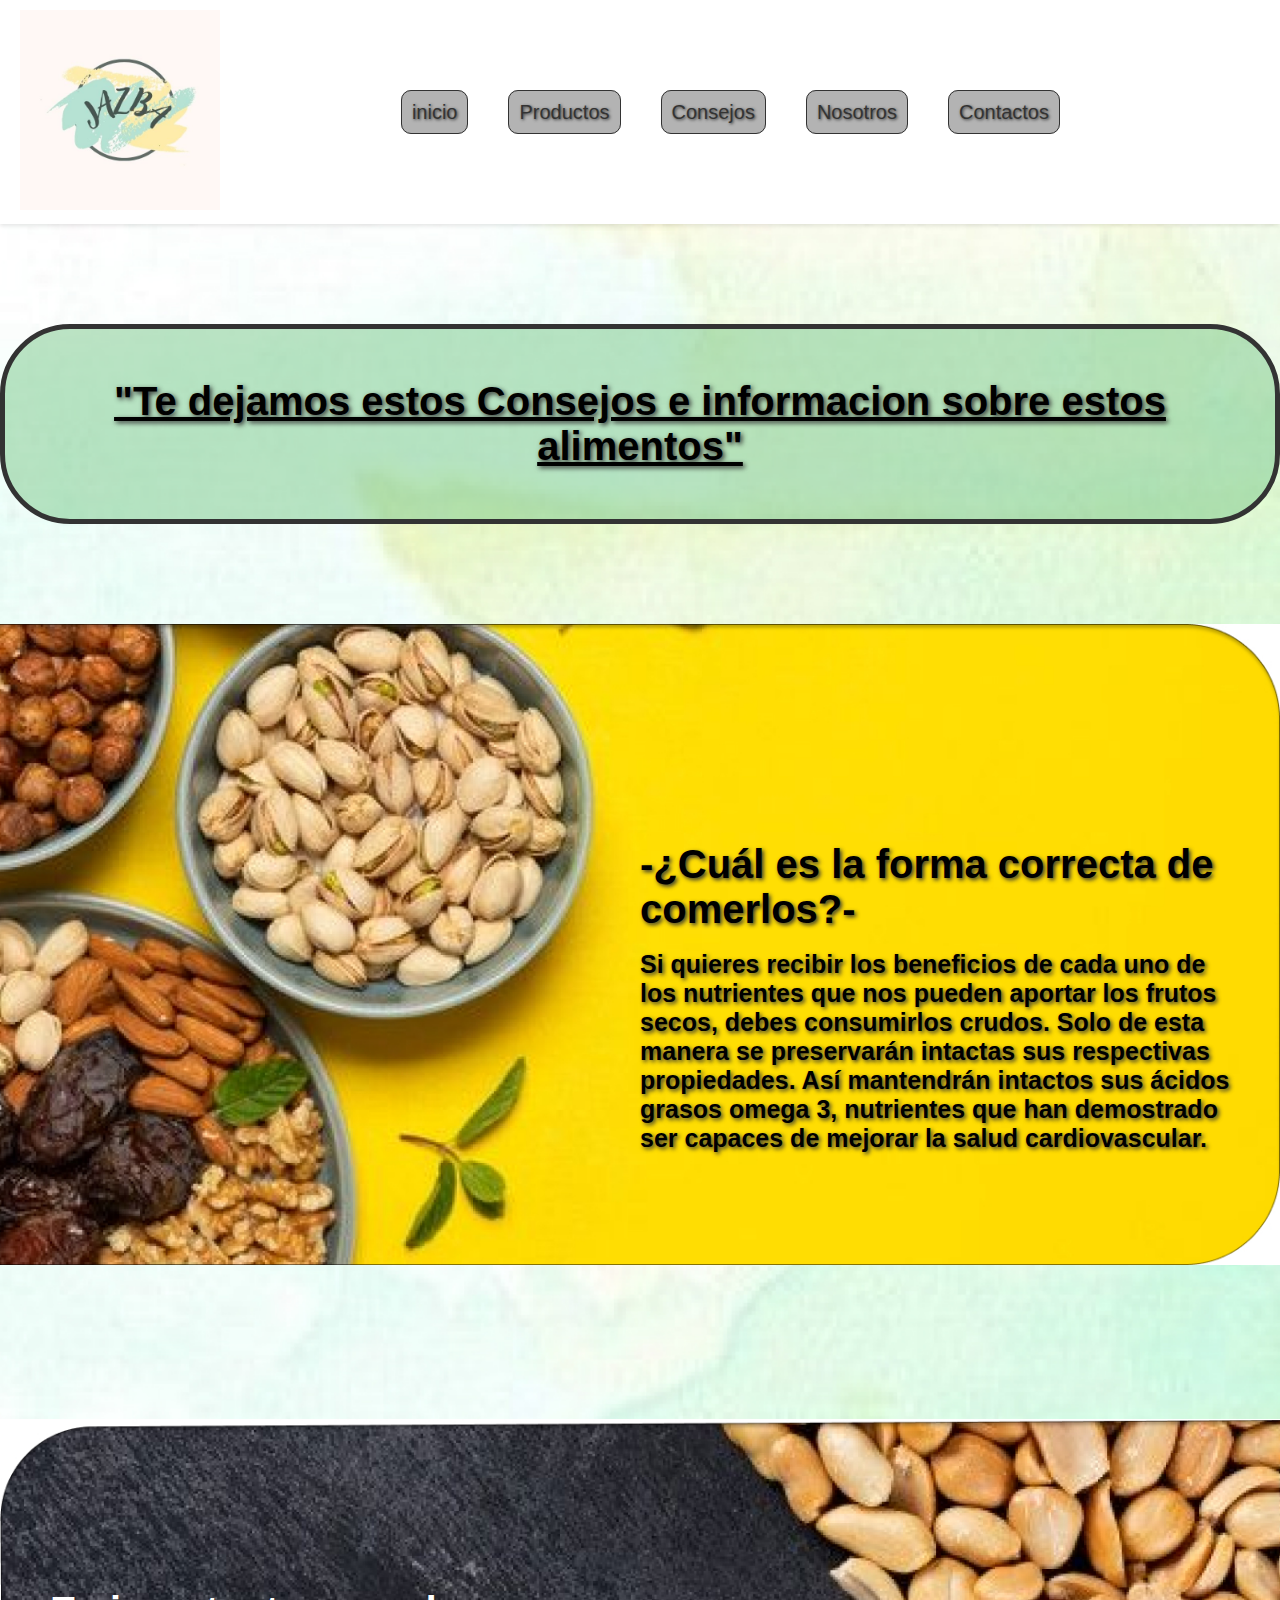
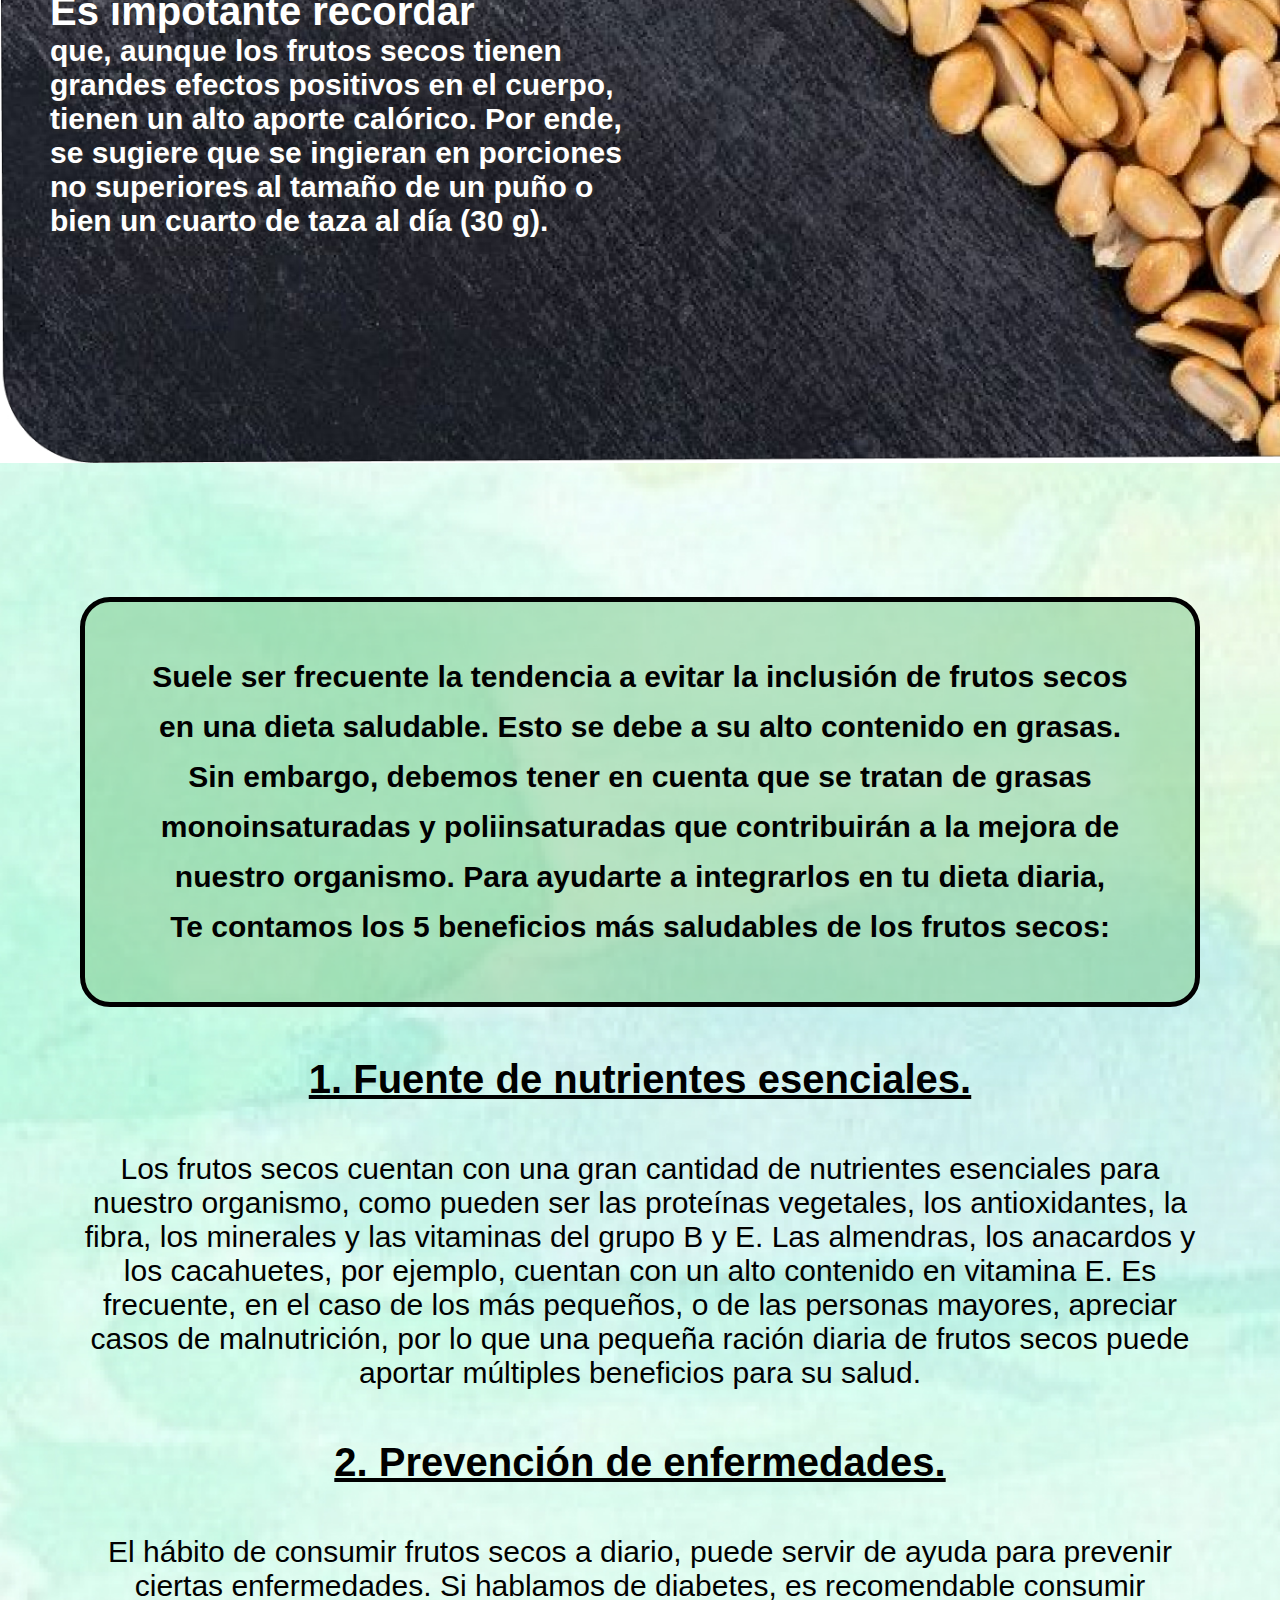
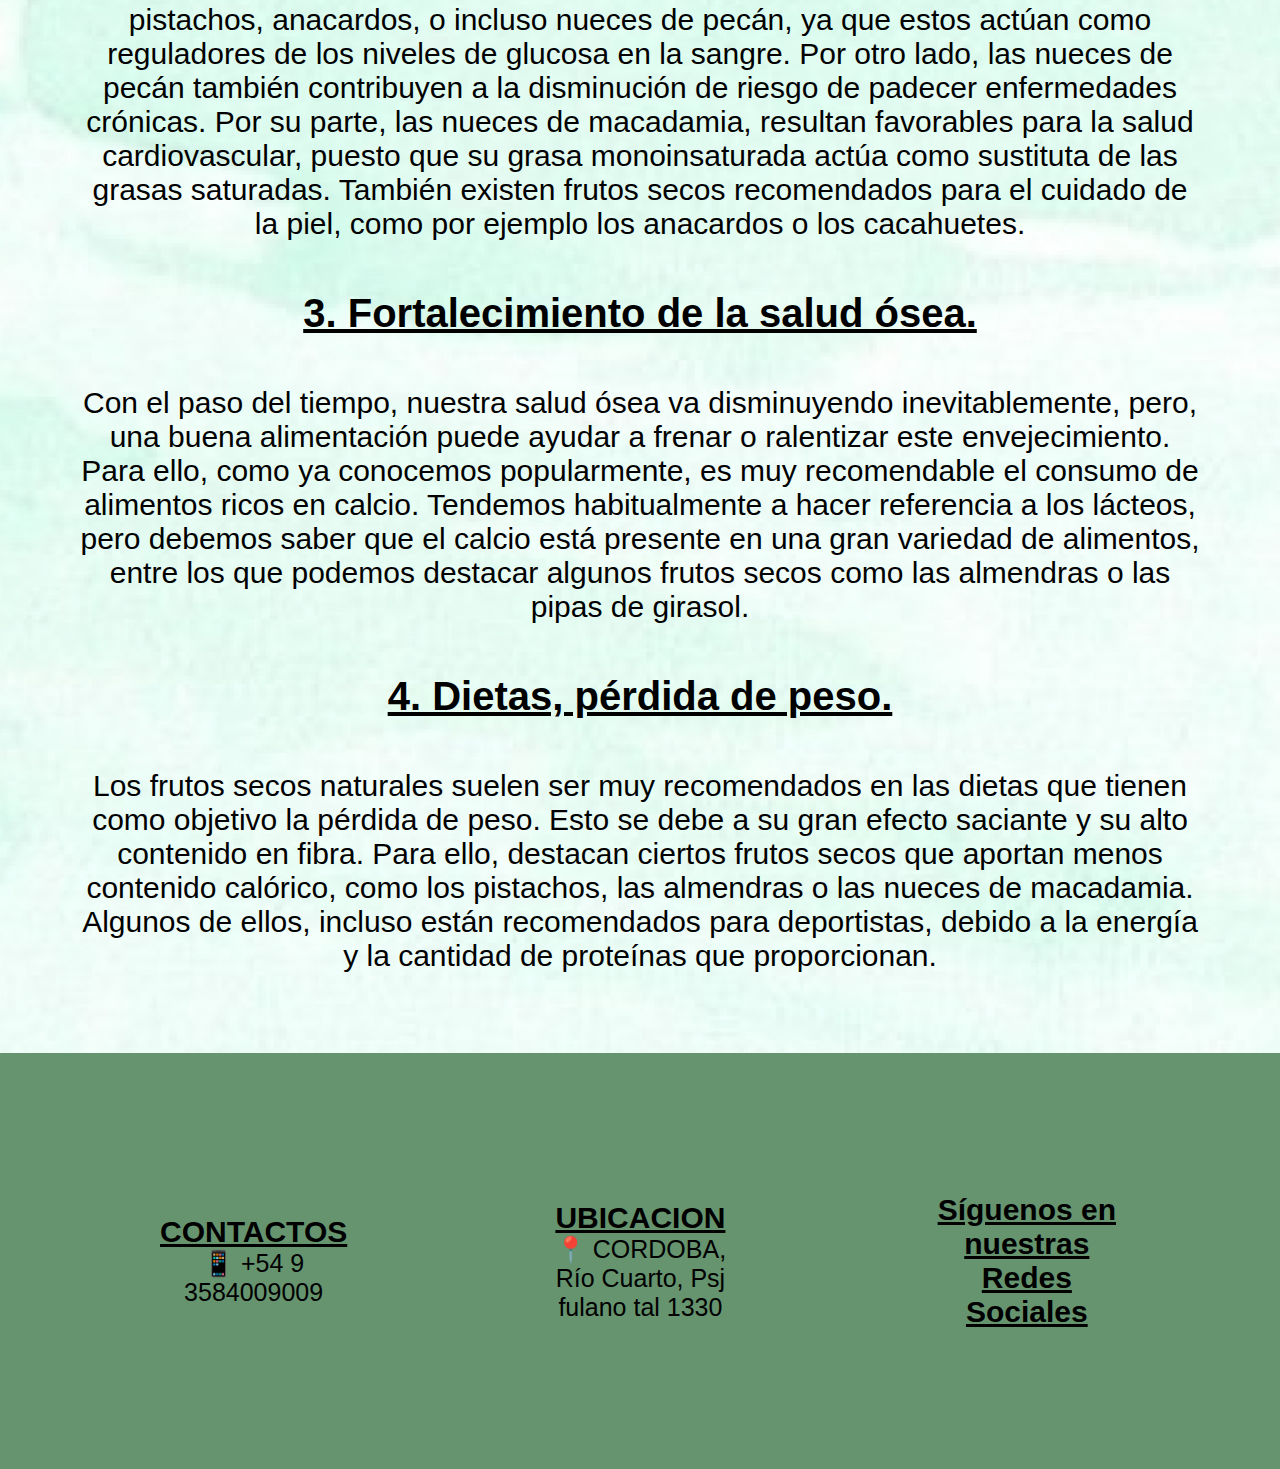
==== commit 2dd6ae82: "SEO" ====
--- a/pages/consejos.html
+++ b/pages/consejos.html
@@ -3,7 +3,8 @@
 <head>
     <meta charset="UTF-8">
     <meta name="viewport" content="width=device-width, initial-scale=1.0">
-    <title>JAZBA - Frutos Secos</title>
+    <title>JAZBA - Consejos</title>
+    <link rel="shortcut icon" href="../assets/img/JAZBA.ico" type="image/x-icon">
     <link rel="stylesheet" href="../css/style.css">
 </head>
 <body>
@@ -25,7 +26,7 @@
         <h1>"Te dejamos estos Consejos e informacion sobre estos alimentos"</h1>
         <section>
             <div class="container-consejos">
-                <img src="../assets/img/img-consejos/Premium Photo _ Mixed nuts and dried fruits on a plate on yellow background with copy space_ Symbols of the Jewish holiday of Tu Bishvat Healthy snack - mix of organic nuts and dry fruits_ 1.jpg" alt="">
+                <img src="../assets/img/img-consejos/Premium Photo _ Mixed nuts and dried fruits on a plate on yellow background with copy space_ Symbols of the Jewish holiday of Tu Bishvat Healthy snack - mix of organic nuts and dry fruits_ 1.jpg" alt="conjuntos de frutos secos">
                 <div class="texto-encima">
                     <h3>-¿Cuál es la forma correcta de comerlos?-</h3><br>
                     <p>Si quieres recibir los beneficios de cada uno de los nutrientes que nos pueden aportar los frutos secos, debes consumirlos crudos. Solo de esta manera se preservarán intactas sus respectivas propiedades. Así mantendrán intactos sus ácidos grasos omega 3, nutrientes que han demostrado ser capaces de mejorar la salud cardiovascular.</p>
@@ -34,7 +35,7 @@
         </section>
         <section>
             <div class="container-consejos">
-                <img src="../assets/img/img-consejos/Vista superior del marco de diseño diagonal de maní con espacio de copia en negro _ Foto Gratis 1.jpg" alt="">
+                <img src="../assets/img/img-consejos/Vista superior del marco de diseño diagonal de maní con espacio de copia en negro _ Foto Gratis 1.jpg" alt="mani salados">
                 <div class="texto-encima2">
                     <h3>Es impotante recordar</h3>
                     <p>que, aunque los frutos secos tienen grandes efectos positivos en el cuerpo, tienen un alto aporte calórico. Por ende, se sugiere que se ingieran en porciones no superiores al tamaño de un puño o bien un cuarto de taza al día (30 g).
--- a/css/style.css
+++ b/css/style.css
@@ -49,6 +49,12 @@
   border: solid 1px;
   background-color: rgba(128, 128, 128, 0.596);
   padding: 10px;
+}
+
+.navbar li:hover {
+  transform: scale(1.2);
+  filter: drop-shadow(4px 4px 8px rgba(168, 168, 168, 0.685));
+  transform: all 3000ms cubic-bezier(0.43, -0.04, 0.05, 1.01);
 }
 
 .promo {
@@ -102,6 +108,12 @@
   margin: 10px 0 0;
 }
 
+.productos a, button:hover {
+  transform: scale(1.2);
+  filter: drop-shadow(2px 2px 6px rgba(39, 255, 10, 0.349));
+  transform: all 3000ms cubic-bezier(0.32, 0.44, 0.79, 0.96);
+}
+
 .boton-vermas,
 .boton-tienda {
   padding: 20px 40px;
@@ -110,7 +122,7 @@
   border-color: black;
   border-radius: 5px;
   cursor: pointer;
-  font-family: cursive;
+  font-family: "Montserrat", sans-serif;
   font-size: 20px;
   text-shadow: 2px 2px 5px #333;
 }
@@ -190,9 +202,9 @@
   width: auto;
   grid-template-columns: 1fr 1fr 1fr;
   grid-template-rows: 1fr 1fr 1fr;
-  gap: 12.5rem;
-  text-align: center;
-  padding-left: 300px;
+  gap: 9.5rem;
+  text-align: center;
+  padding-left: 150px;
 }
 .grid-productos p {
   font-size: 30px;
@@ -204,9 +216,9 @@
   width: auto;
   grid-template-columns: 1fr 1fr 1fr;
   grid-template-rows: 1fr 1fr;
-  gap: 12.5rem;
-  text-align: center;
-  padding-left: 300px;
+  gap: 9.5rem;
+  text-align: center;
+  padding-left: 150px;
 }
 .grid-productos2 p {
   font-size: 30px;
@@ -218,9 +230,9 @@
   width: auto;
   grid-template-columns: 1fr 1fr 1fr;
   grid-template-rows: 1fr 1fr;
-  gap: 12.5rem;
-  text-align: center;
-  padding-left: 300px;
+  gap: 9.5rem;
+  text-align: center;
+  padding-left: 150px;
 }
 .grid-productos3 p {
   font-size: 30px;
@@ -232,9 +244,9 @@
   width: auto;
   grid-template-columns: 1fr 1fr 1fr;
   grid-template-rows: 1fr;
-  gap: 12.5rem;
-  text-align: center;
-  padding-left: 300px;
+  gap: 9.5rem;
+  text-align: center;
+  padding-left: 150px;
   padding-bottom: 200px;
 }
 .grid-productos4 p {
@@ -251,6 +263,12 @@
   object-fit: cover;
 }
 
+.productos-tienda img:hover {
+  transform: scale(1.2);
+  filter: drop-shadow(2px 2px 6px rgb(255, 174, 0));
+  transform: all 3000ms cubic-bezier(0.32, 0.44, 0.79, 0.96);
+}
+
 .productos-tienda span {
   text-decoration: underline;
   color: rgb(248, 144, 59);
@@ -264,7 +282,7 @@
   padding: 7px;
   border-radius: 50px;
   text-align: center;
-  font-family: cursive;
+  font-family: "Montserrat", sans-serif;
   background-color: #cac2ac;
 }
 
@@ -273,7 +291,7 @@
   justify-content: center;
 }
 .productos-tienda-final h2 {
-  font-family: cursive;
+  font-family: "Montserrat", sans-serif;
   font-size: 30px;
   text-shadow: 2px 2px 5px #333;
   text-decoration: underline;
@@ -290,7 +308,7 @@
   border-color: black;
   border-radius: 5px;
   cursor: pointer;
-  font-family: cursive;
+  font-family: "Montserrat", sans-serif;
   font-size: 20px;
   text-shadow: 2px 2px 5px #333;
 }
@@ -300,7 +318,6 @@
   text-align: center;
 }
 
-/*Pagina de CONSEJOS*/
 .pag-coonsejos {
   width: 100%;
   display: flex;
@@ -335,9 +352,14 @@
   top: 40%;
   left: 50%;
   transform: translate(-50% -50%);
-  font-size: 30px;
   font-weight: bold;
   text-shadow: 2px 2px 4px #333;
+}
+.container-consejos .texto-encima p {
+  font-size: 25px;
+}
+.container-consejos .texto-encima h3 {
+  font-size: 40px;
 }
 .container-consejos .texto-encima2 {
   padding-left: 50px;
@@ -346,10 +368,15 @@
   bottom: 35%;
   transform: translate(-50% -50%);
   color: #fff;
-  font-family: cursive;
-  font-size: 35px;
+  font-family: "Montserrat", sans-serif;
   font-weight: bold;
   text-shadow: 2px 2px 4px #333;
+}
+.container-consejos .texto-encima2 p {
+  font-size: 30px;
+}
+.container-consejos .texto-encima2 h3 {
+  font-size: 40px;
 }
 
 .texto-consejos-final {
@@ -375,7 +402,6 @@
   text-decoration: underline;
 }
 
-/*pagina NOSOTROS*/
 .nosotros-titulo {
   width: 100%;
   font-family: cursive;
@@ -396,7 +422,7 @@
 }
 .nosotros h2 {
   padding: 40px 60px 100px 60px;
-  font-family: cursive;
+  font-family: "Montserrat", sans-serif;
   font-size: 60px;
   text-align: center;
   text-decoration: underline;
@@ -405,14 +431,13 @@
 }
 .nosotros h3 {
   padding: 40px 60px 100px 60px;
-  font-family: cursive;
+  font-family: "Montserrat", sans-serif;
   font-size: 40px;
   text-align: center;
   text-decoration: underline;
   line-height: 100px;
 }
 
-/*Pagina CONTACTOS*/
 .contactos-grid {
   display: grid;
   width: 100%;
@@ -468,6 +493,12 @@
   padding-left: 40px;
 }
 
+.redes-grid img:hover {
+  transform: scale(1.2);
+  filter: drop-shadow(2px 2px 6px rgb(97, 97, 97));
+  transform: all 3000ms cubic-bezier(0.32, 0.44, 0.79, 0.96);
+}
+
 .formulario {
   height: auto;
   text-align: center;
@@ -476,7 +507,7 @@
   background-color: rgba(130, 202, 146, 0.4588235294);
 }
 .formulario h3 {
-  font-family: cursive;
+  font-family: "Montserrat", sans-serif;
   font-size: 40px;
   text-decoration: underline;
   text-shadow: 2px 2px 4px #333;
@@ -500,7 +531,7 @@
 }
 .formulario .button {
   margin: 10px;
-  font-family: cursive;
+  font-family: "Montserrat", sans-serif;
   width: 200px;
   background-color: rgba(77, 77, 77, 0.7725490196);
   color: #fff;
@@ -621,41 +652,51 @@
     display: flex;
     flex-direction: column;
   }
+  /*----------------------------------------*/
+  .grid-productos, .grid-productos2, .grid-productos3, .grid-productos4 {
+    gap: 0;
+    padding: 0;
+    flex-direction: column;
+    align-items: center;
+  }
+  .grid-productos img, .grid-productos2 img, .grid-productos3 img, .grid-productos4 img {
+    width: 250px;
+    height: 250px;
+    margin: 40px;
+  }
+  .grid-productos p, .grid-productos2 p, .grid-productos3 p, .grid-productos4 p {
+    font-size: 20px;
+  }
+  .h3-productos {
+    padding: 40px;
+    font-size: 30px;
+  }
   .grid-productos {
-    grid-template-columns: 1fr 1fr;
+    grid-template-columns: 400px 400px;
     grid-template-rows: 1fr 1fr;
   }
   .grid-productos2 {
-    grid-template-columns: 1fr 1fr;
+    grid-template-columns: 400px 400px;
     grid-template-rows: 1fr 1fr;
   }
   .grid-productos3 {
-    grid-template-columns: 1fr 1fr;
-    grid-template-rows: 1fr;
+    grid-template-columns: 400px 400px;
+    grid-template-rows: 1fr 1fr;
   }
   .grid-productos4 {
-    grid-template-columns: 1fr 1fr 1fr;
-    grid-template-rows: 1fr;
-  }
-  /*pagina 3 CONSEJOS*/
+    grid-template-columns: 400px 400px;
+    grid-template-rows: 1fr 1fr;
+  }
+  /*-----------------------------------------*/
+  .container-consejos {
+    display: none;
+  }
   .encabezado {
     height: auto;
     display: flex;
     flex-direction: column;
     text-align: center;
   }
-  .texto-encima h3 {
-    font-size: 20px;
-  }
-  .texto-encima p {
-    font-size: 15px;
-  }
-  .texto-encima2 h3 {
-    font-size: 20px;
-  }
-  .texto-encima2 p {
-    font-size: 15px;
-  }
   .container {
     width: 100%;
     display: flex;
@@ -673,21 +714,255 @@
   .social {
     padding: 50px;
   }
-  /*pagina 4 NOSOTROS*/
+  /*-----------------------------------------------------------*/
   .nosotros-titulo {
     justify-content: start;
   }
   /*pagina 5 CONTACTOS*/
+  .pag-contactos {
+    width: 700px;
+  }
+  .formulario {
+    width: 700px;
+  }
   .contactos-grid {
     display: flex;
     flex-direction: column;
+    width: 100%;
   }
   .ubicacion-grid {
     display: flex;
     flex-direction: column;
   }
   section .ubicacion-c {
-    padding: 50px 0 100px 400px;
+    padding-left: 180px;
+  }
+  .pag-ubicacion h2 {
+    font-size: 50px;
+  }
+}
+@media (max-width: 425px) {
+  main {
+    width: 100%;
+    height: auto;
+  }
+  header {
+    display: flex;
+    align-items: center;
+    padding: 20px;
+  }
+  nav ul {
+    font-size: small;
+    padding-right: 0;
+    gap: 7px;
+  }
+  .promo {
+    padding: 40px;
+  }
+  .productos {
+    flex-direction: column;
+    align-items: center;
+  }
+  .productos img {
+    width: 150px;
+    height: 150px;
+    margin: 20px;
+  }
+  .boton-vermas {
+    padding: 5px 10px;
+    font-size: 18px;
+  }
+  .consejos {
+    display: flex;
+    flex-direction: column;
+    justify-content: center;
+  }
+  .consejos h2 {
+    font-size: large;
+    margin: 20px;
+  }
+  .consejos .img-consejos1 {
+    width: 100%;
+    height: auto;
+  }
+  .consejos .img-consejos2 {
+    width: 100%;
+    height: auto;
+  }
+  .consejos .consejos-1 p {
+    text-align: center;
+    display: flex;
+    flex-direction: column;
+    padding: 1.25rem;
+  }
+  .consejos .consejos2 p {
+    text-align: center;
+    display: flex;
+    flex-direction: column;
+    padding: 1.25rem;
+  }
+  /*-----------------------------------------------------------*/
+  .grid-productos, .grid-productos2, .grid-productos3, .grid-productos4 {
+    gap: 0;
+    padding: 0;
+    flex-direction: column;
+    align-items: center;
+  }
+  .grid-productos img, .grid-productos2 img, .grid-productos3 img, .grid-productos4 img {
+    width: 150px;
+    height: 150px;
+    margin: 20px;
+  }
+  .grid-productos p, .grid-productos2 p, .grid-productos3 p, .grid-productos4 p {
+    font-size: 20px;
+  }
+  .h3-productos {
+    padding: 40px;
+    font-size: 25px;
+  }
+  .grid-productos {
+    grid-template-columns: 200px 200px;
+    grid-template-rows: 1fr 1fr;
+  }
+  .grid-productos2 {
+    grid-template-columns: 200px 200px;
+    grid-template-rows: 1fr 1fr;
+  }
+  .grid-productos3 {
+    grid-template-columns: 200px 200px;
+    grid-template-rows: 1fr 1fr;
+  }
+  .grid-productos4 {
+    grid-template-columns: 200px 200px;
+    grid-template-rows: 1fr 1fr;
+  }
+  .productos-tienda-final h2 {
+    font-family: cursive;
+    font-size: 25px;
+    text-shadow: 2px 2px 5px #333;
+    text-decoration: underline;
+  }
+  .footer {
+    width: 100%;
+    padding: 40px 0;
+    height: auto;
+    background: #65946F;
+    color: #000000;
+  }
+  /*-------------------------------------------------------------*/
+  /*pagina 3 CONSEJOS*/
+  header .logo img {
+    align-items: center;
+    height: 200px;
+  }
+  .container-consejos {
+    display: none;
+  }
+  .encabezado {
+    height: auto;
+    display: flex;
+    flex-direction: column;
+    text-align: center;
+  }
+  .pag-consejos h1 {
+    font-size: 20px;
+  }
+  .texto-consejos-final {
+    font-size: 20px;
+    padding: 10px;
+  }
+  .texto-consejos-final h2 {
+    display: none;
+  }
+  .texto-consejos-final h4 {
+    font-size: 18px;
+    text-align: start;
+  }
+  .container h3 {
+    font-size: 20px;
+  }
+  .contacts {
+    padding: 50px;
+  }
+  .location {
+    padding: 50px;
+  }
+  .social {
+    padding: 50px;
+  }
+  /*----------------------------------------------------------------------*/
+  .nosotros-titulo {
+    font-size: 40px;
+  }
+  .nosotros {
+    padding: 0;
+    font-size: 25px;
+    text-align: start;
+    line-height: none;
+  }
+  .nosotros h2 {
+    font-family: "Montserrat", sans-serif;
+    font-size: 40px;
+  }
+  .nosotros h3 {
+    font-size: 30px;
+    line-height: 50px;
+  }
+  .nosotros ul li {
+    font-family: "Montserrat", sans-serif;
+    text-decoration: underline;
+  }
+  /*-----------------------------------------------------*/
+  .pag-contactos {
+    width: 400px;
+  }
+  .correo {
+    padding: 50px 0;
+  }
+  .redes-grid {
+    padding: 50px 0;
+  }
+  .contactos-grid {
+    display: flex;
+    flex-direction: column;
+    width: 100%;
+  }
+  .ubicacion-grid {
+    display: flex;
+    flex-direction: column;
+  }
+  section .ubicacion-c {
+    padding-left: 180px;
+  }
+  .pag-ubicacion h2 {
+    font-size: 30px;
+  }
+  .formulario {
+    width: 420px;
+  }
+  form {
+    width: 100%;
+    margin: 0;
+    padding: 0;
+  }
+  .formulario .button {
+    margin: 10px;
+    font-family: cursive;
+    width: 200px;
+    background-color: rgba(77, 77, 77, 0.7725490196);
+    color: #fff;
+  }
+  .formulario form input {
+    font-size: 30px;
+    border: #333 solid 4px;
+    border-radius: 10px;
+    width: 300px;
+  }
+  section .ubicacion-1 {
+    padding: 50px;
+  }
+  section .ubicacion-c {
+    padding: 50px;
   }
 }
 @media (max-width: 320px) {
@@ -718,11 +993,67 @@
     flex-direction: column;
     text-align: center;
   }
-  /*pagina 3 CONSEJOS*/
+  /*--------------------------------------------------------*/
+  .grid-productos, .grid-productos2, .grid-productos3, .grid-productos4 {
+    gap: 0;
+    padding: 0;
+    flex-direction: column;
+    align-items: center;
+  }
+  .grid-productos img, .grid-productos2 img, .grid-productos3 img, .grid-productos4 img {
+    width: 150px;
+    height: 150px;
+    margin: 20px;
+  }
+  .grid-productos p, .grid-productos2 p, .grid-productos3 p, .grid-productos4 p {
+    font-size: 20px;
+  }
+  .h3-productos {
+    padding: 40px;
+    font-size: 18px;
+  }
+  .grid-productos {
+    grid-template-columns: 200px 200px;
+    grid-template-rows: 1fr 1fr;
+  }
+  .grid-productos2 {
+    grid-template-columns: 200px 200px;
+    grid-template-rows: 1fr 1fr;
+  }
+  .grid-productos3 {
+    grid-template-columns: 200px 200px;
+    grid-template-rows: 1fr 1fr;
+  }
+  .grid-productos4 {
+    grid-template-columns: 200px 200px;
+    grid-template-rows: 1fr 1fr;
+  }
+  .productos-tienda-final h2 {
+    font-family: cursive;
+    font-size: 20px;
+    text-shadow: 2px 2px 5px #333;
+    text-decoration: underline;
+  }
+  .boton-tienda {
+    padding: 20px 50px;
+    font-size: 20px;
+    height: 30px;
+  }
+  .footer {
+    width: 100%;
+    padding: 40px 0;
+    height: auto;
+    background: #65946F;
+    color: #000000;
+  }
+  /*--------------------------------------------------------------------*/
   header .logo img {
     align-items: center;
     height: 200px;
   }
+  .container-consejos {
+    display: none;
+  }
   .encabezado {
     height: auto;
     display: flex;
@@ -731,18 +1062,6 @@
   }
   .pag-consejos h1 {
     font-size: 20px;
-  }
-  .texto-encima h3 {
-    font-size: 8px;
-  }
-  .texto-encima p {
-    font-size: 6px;
-  }
-  .texto-encima2 h3 {
-    font-size: 8px;
-  }
-  .texto-encima2 p {
-    font-size: 7px;
   }
   .texto-consejos-final {
     font-size: 20px;
@@ -770,13 +1089,13 @@
   .social {
     padding: 50px;
   }
-  /*pagina 4 NOSOTROS*/
+  /*--------------------------------------------------------------*/
   .nosotros-titulo {
     font-size: 40px;
   }
   .nosotros {
     padding: 0;
-    font-size: 50px;
+    font-size: 25px;
     text-align: start;
     line-height: none;
   }
@@ -784,6 +1103,10 @@
     font-family: "Montserrat", sans-serif;
     font-size: 40px;
   }
+  .nosotros h3 {
+    font-size: 30px;
+    line-height: 50px;
+  }
   .nosotros ul li {
     font-family: "Montserrat", sans-serif;
     text-decoration: underline;
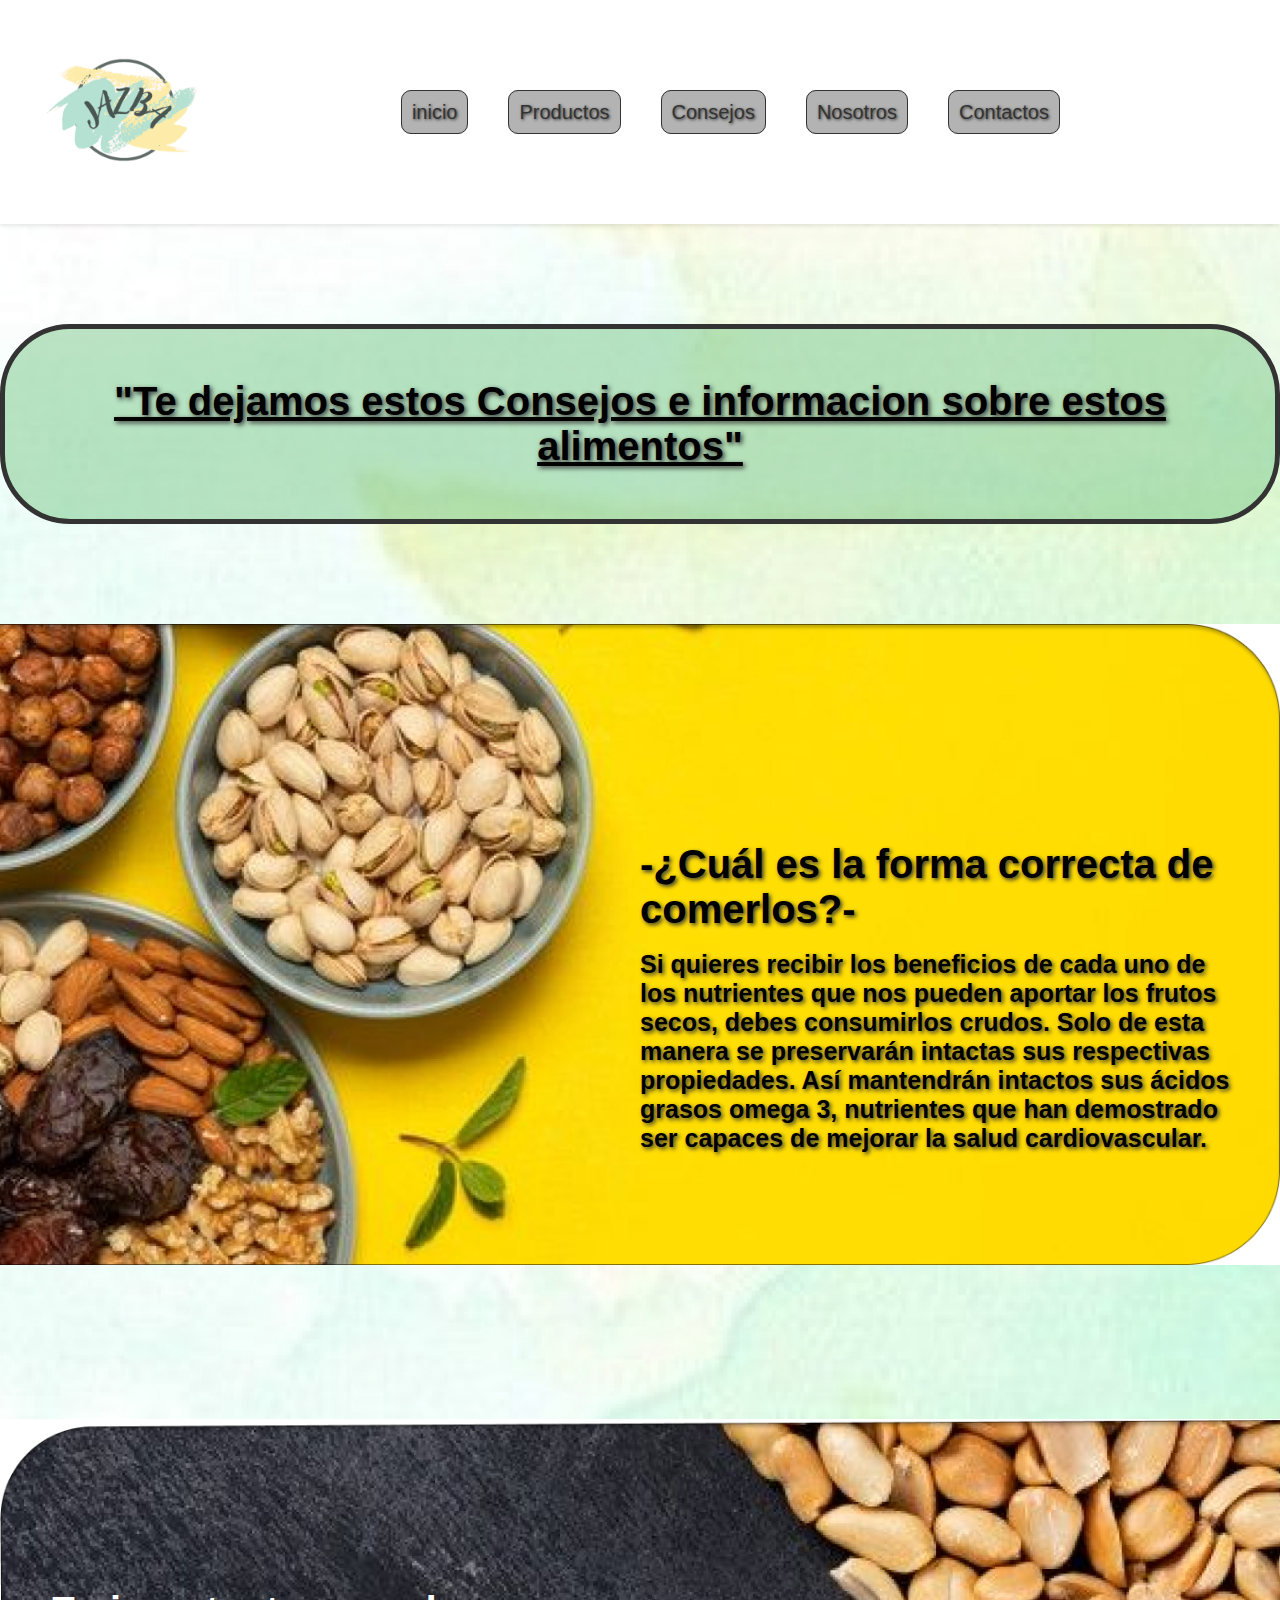
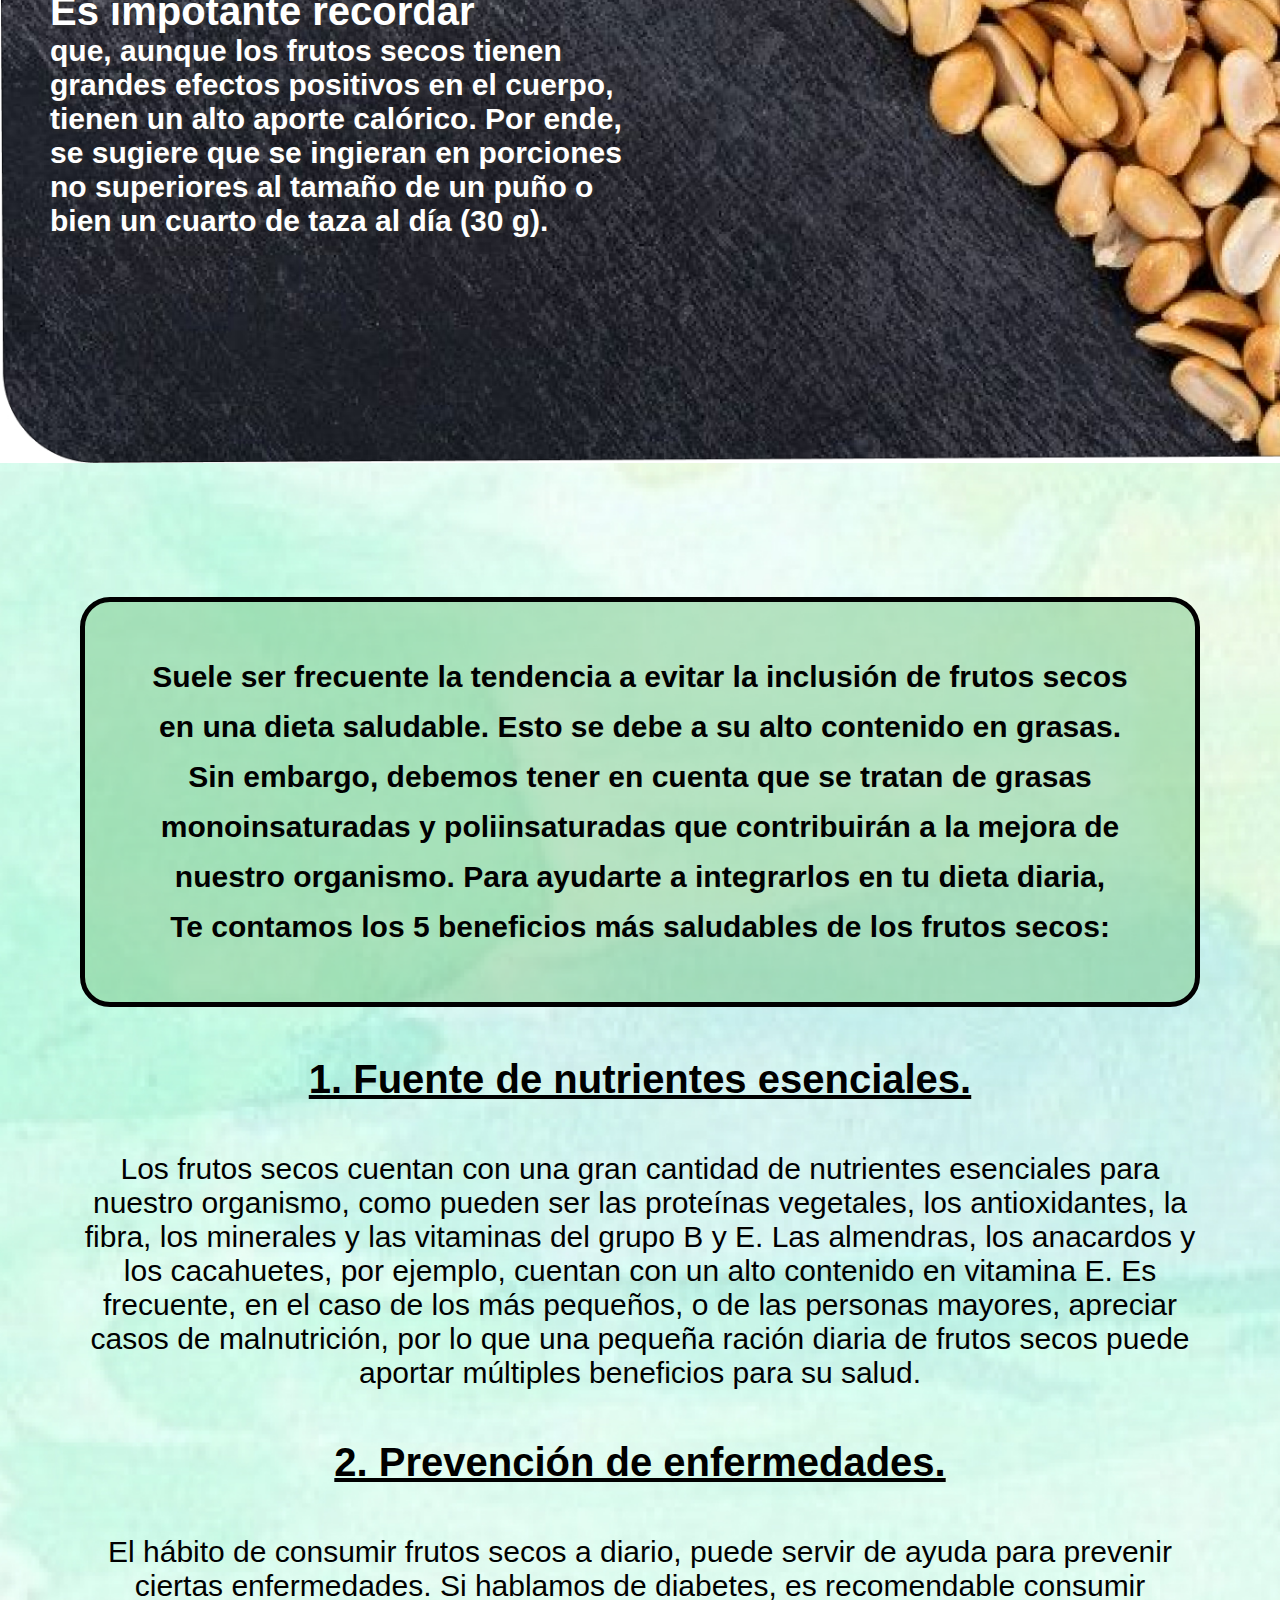
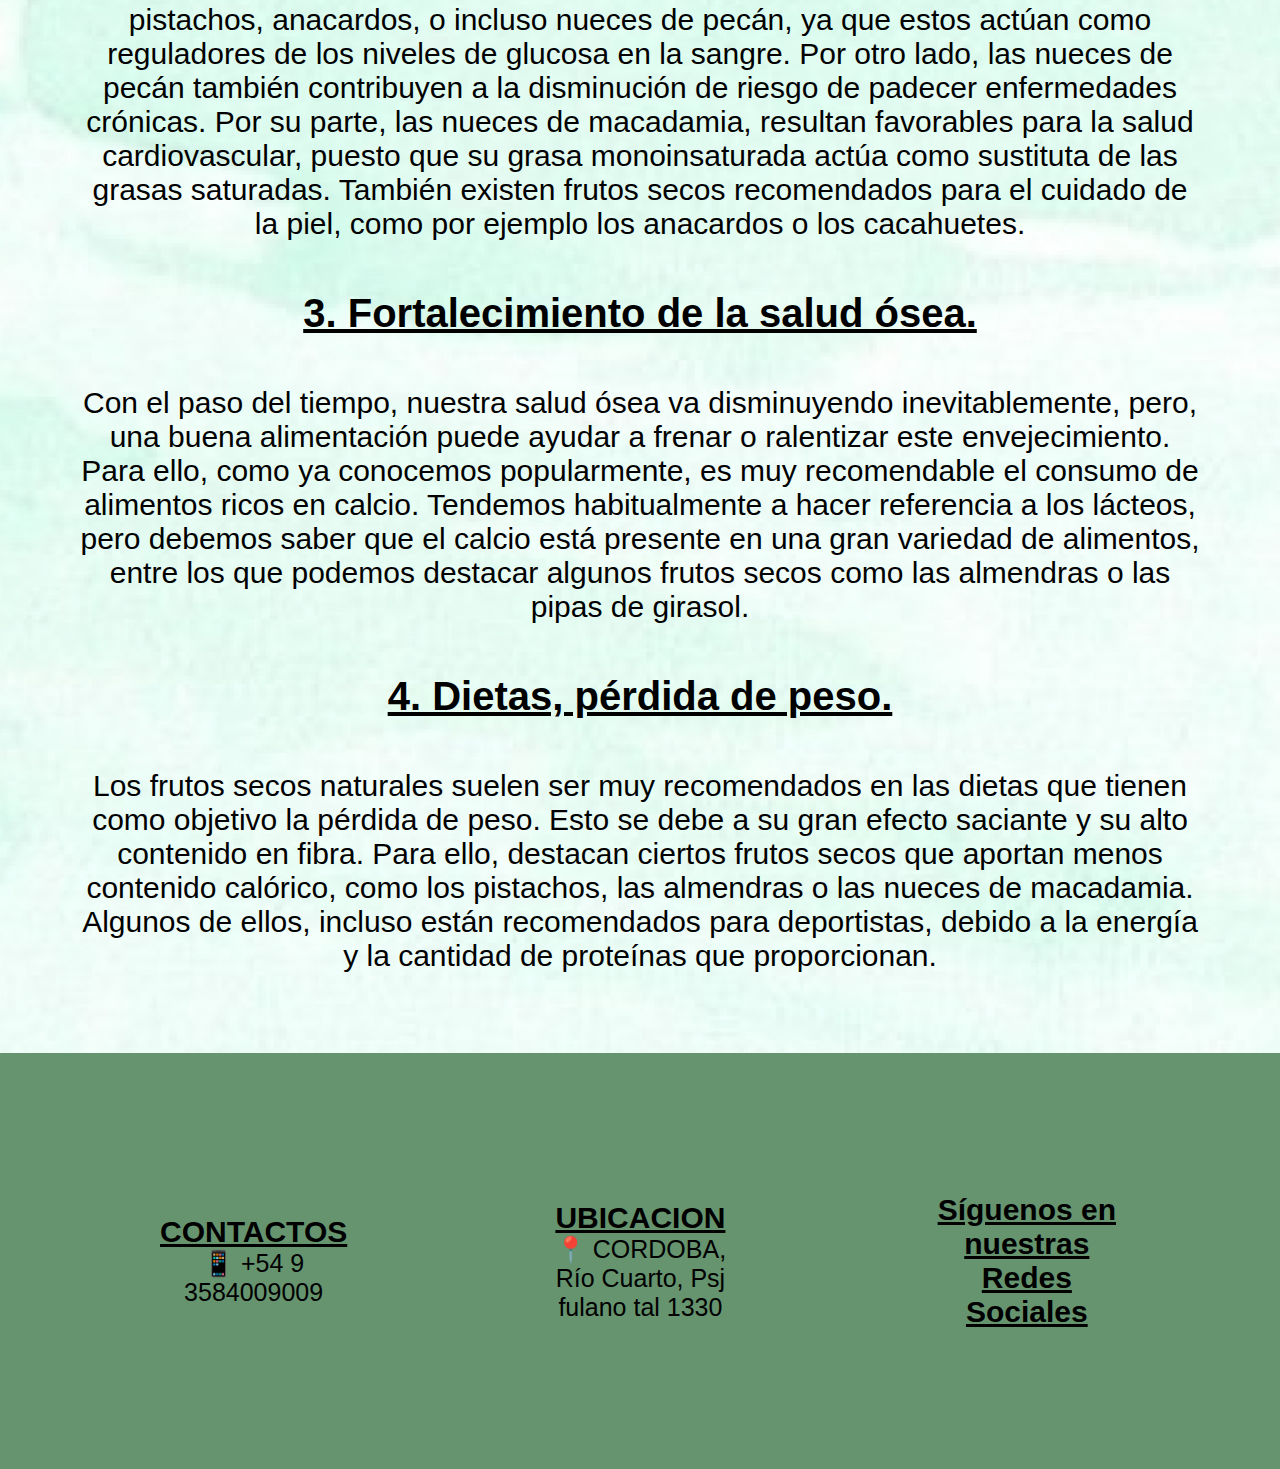
==== commit 45db968a: "Cambio de logo" ====
--- a/pages/consejos.html
+++ b/pages/consejos.html
@@ -10,7 +10,7 @@
 <body>
     <header class="encabezado">
         <div class="logo">
-            <img src="../assets/img/JAZBA.jpg" alt="jazba logo">
+            <img src="../assets/img/JAZBA (sinfondo).png" alt="JAZBA Logo">
         </div>
         <nav class="navbar">
             <ul>
--- a/css/style.css
+++ b/css/style.css
@@ -291,7 +291,7 @@
   justify-content: center;
 }
 .productos-tienda-final h2 {
-  font-family: "Montserrat", sans-serif;
+  font-family: sans-serif;
   font-size: 30px;
   text-shadow: 2px 2px 5px #333;
   text-decoration: underline;
